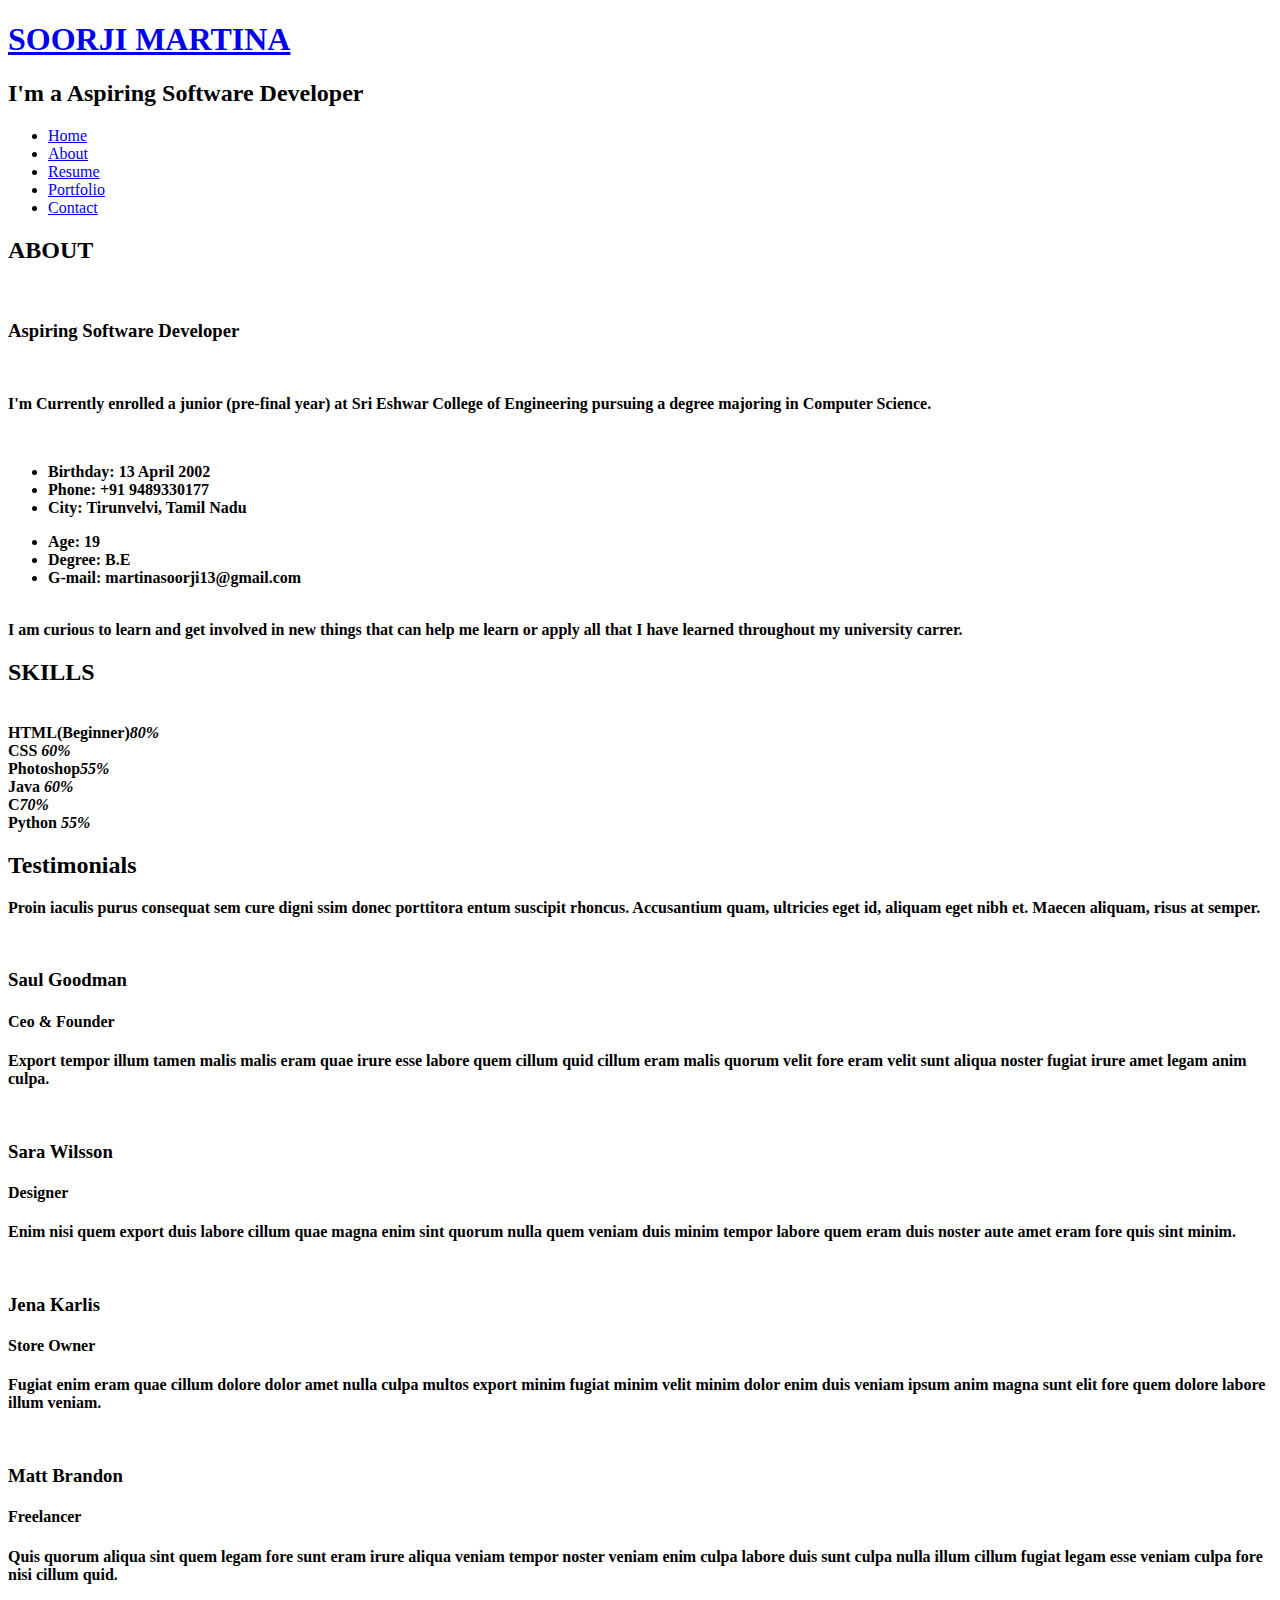
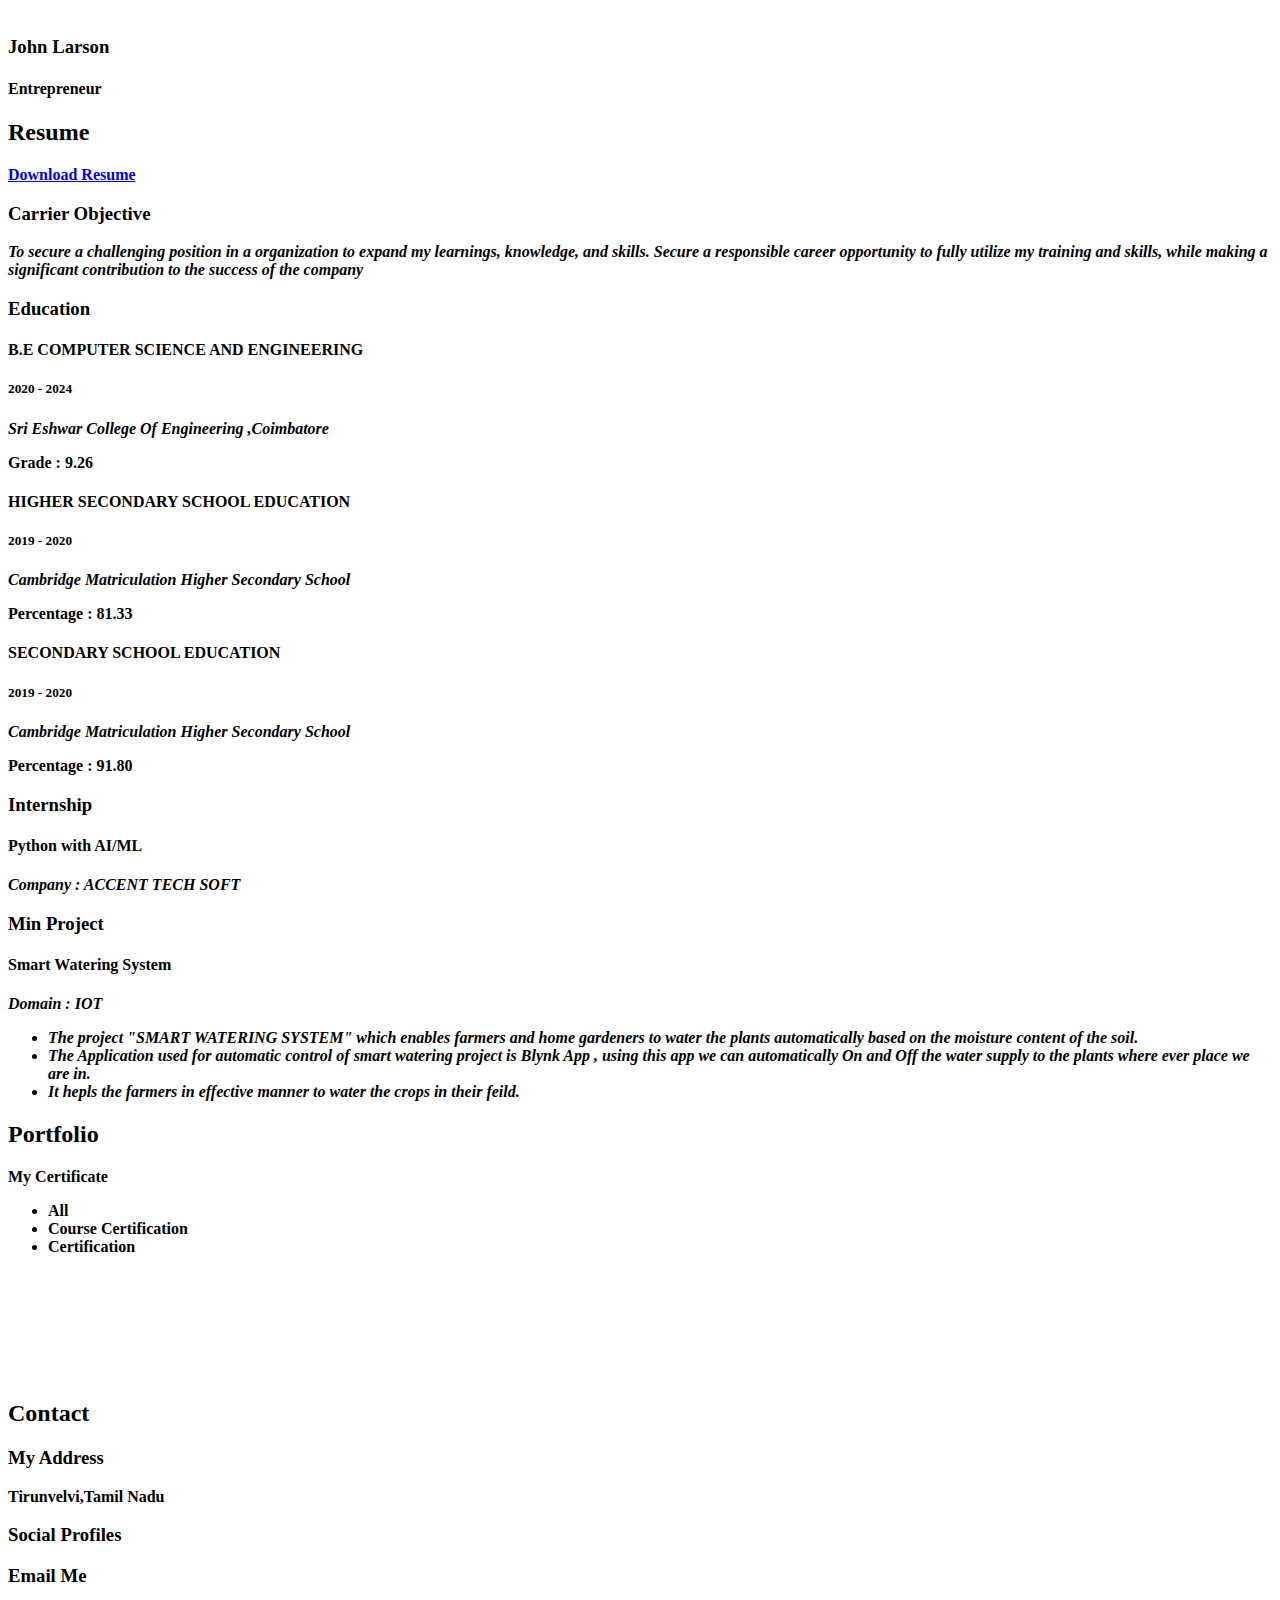
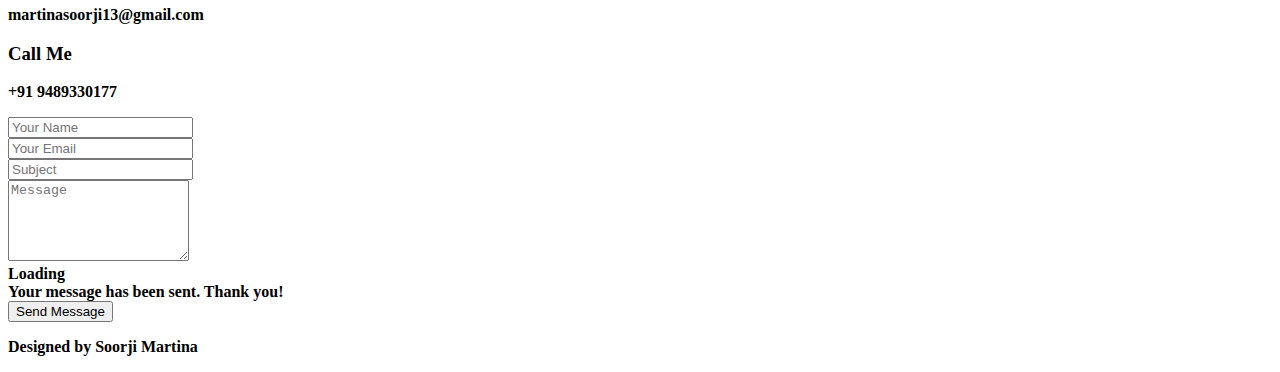
==== index.html @ 4970a4ce "Add files via upload" ====
<!DOCTYPE html>
<html lang="en">

<head>
  <meta charset="utf-8">
  <meta content="width=device-width, initial-scale=1.0" name="viewport">

  <title>Soorji Martina</title>
  <meta content="" name="description">
  <meta content="" name="keywords">

  <!-- Favicons -->
  <link href="assets/img/favicon.png" rel="icon">
  <link href="assets/img/apple-touch-icon.png" rel="apple-touch-icon">

  <!-- Google Fonts -->
  <link href="https://fonts.googleapis.com/css?family=Open+Sans:300,300i,400,400i,600,600i,700,700i|Raleway:300,300i,400,400i,500,500i,600,600i,700,700i|Poppins:300,300i,400,400i,500,500i,600,600i,700,700i" rel="stylesheet">

  <!-- Vendor CSS Files -->
  <link href="assets/vendor/aos/aos.css" rel="stylesheet">
  <link href="assets/vendor/bootstrap/css/bootstrap.min.css" rel="stylesheet">
  <link href="assets/vendor/bootstrap-icons/bootstrap-icons.css" rel="stylesheet">
  <link href="assets/vendor/boxicons/css/boxicons.min.css" rel="stylesheet">
  <link href="assets/vendor/glightbox/css/glightbox.min.css" rel="stylesheet">
  <link href="assets/vendor/remixicon/remixicon.css" rel="stylesheet">
  <link href="assets/vendor/swiper/swiper-bundle.min.css" rel="stylesheet">

  <!-- Template Main CSS File -->
  <link href="assets/css/style.css" rel="stylesheet">

  <!-- =======================================================
  * Template Name: Personal - v4.9.1
  * Template URL: https://bootstrapmade.com/personal-free-resume-bootstrap-template/
  * Author: BootstrapMade.com
  * License: https://bootstrapmade.com/license/
  ======================================================== -->
</head>

<body>

  <!-- ======= Header ======= -->
  <header id="header">
    <div class="container">

      <h1><a href="index.html">SOORJI MARTINA</a></h1>
      <!-- Uncomment below if you prefer to use an image logo -->
      <!-- <a href="index.html" class="mr-auto"><img src="assets/img/logo.png" alt="" class="img-fluid"></a> -->
      <h2>I'm a Aspiring Software Developer </h2>

      <nav id="navbar" class="navbar">
        <ul>
          <li><a class="nav-link active" href="#header">Home</a></li>
          <li><a class="nav-link" href="#about">About</a></li>
          <li><a class="nav-link" href="#resume">Resume</a></li>
          <!--<li><a class="nav-link" href="#services">Services</a></li>-->
          <li><a class="nav-link" href="#portfolio">Portfolio</a></li>
          <li><a class="nav-link" href="#contact">Contact</a></li>
        </ul>
        <i class="bi bi-list mobile-nav-toggle"></i>
      </nav><!-- .navbar -->

      <div class="social-links">
        <a href="https://github.com/SoorjiMartina" class="github"><i class="bi bi-github"></i></a>
       <a href="https://www.linkedin.com/in/soorji-martina-59b8a3248/" class="linkedin"><i class="bi bi-linkedin"></i></a>
      </div>

    </div>
  </header><!-- End Header -->
  <!-- ======= About Section ======= -->
  <section id="about" class="about">

    <!-- ======= About Me ======= -->
    <div class="about-me container">

      <div class="section-title">
        <h2><b>ABOUT<B></h2>
      <!--  <p>Learn more about me</p> -->
      </div>

      <div class="row">
        <div class="col-lg-4" data-aos="fade-right">
          <img src="assets/img/me.jpg" class="img-fluid" alt="">
        </div>
        <div class="col-lg-8 pt-4 pt-lg-0 content" data-aos="fade-left">
          <h3> Aspiring Software Developer</h3><br>
          <p class="fst-italic">
            I'm Currently enrolled a junior (pre-final year) at Sri Eshwar College of Engineering pursuing a degree majoring in Computer Science.
          </p>
          <br>
          <div class="row">
            <div class="col-lg-6">
              <ul>
                <li><i class="bi bi-chevron-right"></i> <strong>Birthday:</strong> <span>13 April 2002</span></li>
                <li><i class="bi bi-chevron-right"></i> <strong>Phone:</strong> <span>+91 9489330177</span></li>
                <li><i class="bi bi-chevron-right"></i> <strong>City:</strong> <span>Tirunvelvi, Tamil Nadu</span></li>
              </ul>
            </div>
            <div class="col-lg-6">
              <ul>
                <li><i class="bi bi-chevron-right"></i> <strong>Age:</strong> <span>19</span></li>
                <li><i class="bi bi-chevron-right"></i> <strong>Degree:</strong> <span>B.E</span></li>
                <li><i class="bi bi-chevron-right"></i> <strong>G-mail:</strong> <span>martinasoorji13@gmail.com</span></li>
              </ul>
            </div>
          </div>
          <p>
            <br>
           I am curious to learn and get involved in new things that can help me learn or apply all that I have learned throughout my university carrer.
          </p>
        </div>
      </div>

    </div><!-- End About Me -->

    <!-- ======= Counts ======= 
    <div class="counts container">

      <div class="row">

        <div class="col-lg-3 col-md-6">
          <div class="count-box">
            <i class="bi bi-emoji-smile"></i>
            <span data-purecounter-start="0" data-purecounter-end="232" data-purecounter-duration="1" class="purecounter"></span>
            <p>Happy Clients</p>
          </div>
        </div>

        <div class="col-lg-3 col-md-6 mt-5 mt-md-0">
          <div class="count-box">
            <i class="bi bi-journal-richtext"></i>
            <span data-purecounter-start="0" data-purecounter-end="521" data-purecounter-duration="1" class="purecounter"></span>
            <p>Projects</p>
          </div>
        </div>

        <div class="col-lg-3 col-md-6 mt-5 mt-lg-0">
          <div class="count-box">
            <i class="bi bi-headset"></i>
            <span data-purecounter-start="0" data-purecounter-end="1463" data-purecounter-duration="1" class="purecounter"></span>
            <p>Hours Of Support</p>
          </div>
        </div>

        <div class="col-lg-3 col-md-6 mt-5 mt-lg-0">
          <div class="count-box">
            <i class="bi bi-award"></i>
            <span data-purecounter-start="0" data-purecounter-end="24" data-purecounter-duration="1" class="purecounter"></span>
            <p>Awards</p>
          </div>
        </div>

      </div>

    </div>
    End Counts -->

    <!-- ======= Skills  ======= -->
    <div class="skills container">

      <div class="section-title">
        <h2><b>SKILLS<b></h2><br>
      </div>

      <div class="row skills-content">

        <div class="col-lg-6">

          <div class="progress">
            <span class="skill">HTML(Beginner)<i class="val">80%</i></span>
            <div class="progress-bar-wrap">
              <div class="progress-bar" role="progressbar" aria-valuenow="100" aria-valuemin="0" aria-valuemax="100"></div>
            </div>
          </div>

          <div class="progress">
            <span class="skill">CSS <i class="val">60%</i></span>
            <div class="progress-bar-wrap">
              <div class="progress-bar" role="progressbar" aria-valuenow="90" aria-valuemin="0" aria-valuemax="100"></div>
            </div>
          </div>

          <div class="progress">
            <span class="skill">Photoshop<i class="val">55%</i></span>
            <div class="progress-bar-wrap">
              <div class="progress-bar" role="progressbar" aria-valuenow="75" aria-valuemin="0" aria-valuemax="100"></div>
            </div>
          </div>

        </div>

        <div class="col-lg-6">

          <div class="progress">
            <span class="skill">Java <i class="val">60%</i></span>
            <div class="progress-bar-wrap">
              <div class="progress-bar" role="progressbar" aria-valuenow="80" aria-valuemin="0" aria-valuemax="100"></div>
            </div>
          </div>

          <div class="progress">
            <span class="skill">C<i class="val">70%</i></span>
            <div class="progress-bar-wrap">
              <div class="progress-bar" role="progressbar" aria-valuenow="90" aria-valuemin="0" aria-valuemax="100"></div>
            </div>
          </div>

          <div class="progress">
            <span class="skill">Python <i class="val">55%</i></span>
            <div class="progress-bar-wrap">
              <div class="progress-bar" role="progressbar" aria-valuenow="55" aria-valuemin="0" aria-valuemax="100"></div>
            </div>
          </div>

        </div>

      </div>

    </div><!-- End Skills -->

    <!-- ======= Interests ======= 
    <div class="interests container">

      <div class="section-title">
        <h2>Interests</h2>
      </div>

      <div class="row">
        <div class="col-lg-3 col-md-4">
          <div class="icon-box">
            <i class="ri-store-line" style="color: #ffbb2c;"></i>
            <h3>Lorem Ipsum</h3>
          </div>
        </div>
        <div class="col-lg-3 col-md-4 mt-4 mt-md-0">
          <div class="icon-box">
            <i class="ri-bar-chart-box-line" style="color: #5578ff;"></i>
            <h3>Dolor Sitema</h3>
          </div>
        </div>
        <div class="col-lg-3 col-md-4 mt-4 mt-md-0">
          <div class="icon-box">
            <i class="ri-calendar-todo-line" style="color: #e80368;"></i>
            <h3>Sed perspiciatis</h3>
          </div>
        </div>
        <div class="col-lg-3 col-md-4 mt-4 mt-lg-0">
          <div class="icon-box">
            <i class="ri-paint-brush-line" style="color: #e361ff;"></i>
            <h3>Magni Dolores</h3>
          </div>
        </div>
        <div class="col-lg-3 col-md-4 mt-4">
          <div class="icon-box">
            <i class="ri-database-2-line" style="color: #47aeff;"></i>
            <h3>Nemo Enim</h3>
          </div>
        </div>
        <div class="col-lg-3 col-md-4 mt-4">
          <div class="icon-box">
            <i class="ri-gradienter-line" style="color: #ffa76e;"></i>
            <h3>Eiusmod Tempor</h3>
          </div>
        </div>
        <div class="col-lg-3 col-md-4 mt-4">
          <div class="icon-box">
            <i class="ri-file-list-3-line" style="color: #11dbcf;"></i>
            <h3>Midela Teren</h3>
          </div>
        </div>
        <div class="col-lg-3 col-md-4 mt-4">
          <div class="icon-box">
            <i class="ri-price-tag-2-line" style="color: #4233ff;"></i>
            <h3>Pira Neve</h3>
          </div>
        </div>
        <div class="col-lg-3 col-md-4 mt-4">
          <div class="icon-box">
            <i class="ri-anchor-line" style="color: #b2904f;"></i>
            <h3>Dirada Pack</h3>
          </div>
        </div>
        <div class="col-lg-3 col-md-4 mt-4">
          <div class="icon-box">
            <i class="ri-disc-line" style="color: #b20969;"></i>
            <h3>Moton Ideal</h3>
          </div>
        </div>
        <div class="col-lg-3 col-md-4 mt-4">
          <div class="icon-box">
            <i class="ri-base-station-line" style="color: #ff5828;"></i>
            <h3>Verdo Park</h3>
          </div>
        </div>
        <div class="col-lg-3 col-md-4 mt-4">
          <div class="icon-box">
            <i class="ri-fingerprint-line" style="color: #29cc61;"></i>
            <h3>Flavor Nivelanda</h3>
          </div>
        </div>
      </div>

    </div> End Interests -->

    <!-- ======= Testimonials ======= -->
    <div class="testimonials container">

      <div class="section-title">
        <h2>Testimonials</h2>
      </div>

      <div class="testimonials-slider swiper" data-aos="fade-up" data-aos-delay="100">
        <div class="swiper-wrapper">

          <div class="swiper-slide">
            <div class="testimonial-item">
              <p>
                <i class="bx bxs-quote-alt-left quote-icon-left"></i>
                Proin iaculis purus consequat sem cure digni ssim donec porttitora entum suscipit rhoncus. Accusantium quam, ultricies eget id, aliquam eget nibh et. Maecen aliquam, risus at semper.
                <i class="bx bxs-quote-alt-right quote-icon-right"></i>
              </p>
              <img src="assets/img/testimonials/testimonials-1.jpg" class="testimonial-img" alt="">
              <h3>Saul Goodman</h3>
              <h4>Ceo &amp; Founder</h4>
            </div>
          </div><!-- End testimonial item -->

          <div class="swiper-slide">
            <div class="testimonial-item">
              <p>
                <i class="bx bxs-quote-alt-left quote-icon-left"></i>
                Export tempor illum tamen malis malis eram quae irure esse labore quem cillum quid cillum eram malis quorum velit fore eram velit sunt aliqua noster fugiat irure amet legam anim culpa.
                <i class="bx bxs-quote-alt-right quote-icon-right"></i>
              </p>
              <img src="assets/img/testimonials/testimonials-2.jpg" class="testimonial-img" alt="">
              <h3>Sara Wilsson</h3>
              <h4>Designer</h4>
            </div>
          </div><!-- End testimonial item -->

          <div class="swiper-slide">
            <div class="testimonial-item">
              <p>
                <i class="bx bxs-quote-alt-left quote-icon-left"></i>
                Enim nisi quem export duis labore cillum quae magna enim sint quorum nulla quem veniam duis minim tempor labore quem eram duis noster aute amet eram fore quis sint minim.
                <i class="bx bxs-quote-alt-right quote-icon-right"></i>
              </p>
              <img src="assets/img/testimonials/testimonials-3.jpg" class="testimonial-img" alt="">
              <h3>Jena Karlis</h3>
              <h4>Store Owner</h4>
            </div>
          </div><!-- End testimonial item -->

          <div class="swiper-slide">
            <div class="testimonial-item">
              <p>
                <i class="bx bxs-quote-alt-left quote-icon-left"></i>
                Fugiat enim eram quae cillum dolore dolor amet nulla culpa multos export minim fugiat minim velit minim dolor enim duis veniam ipsum anim magna sunt elit fore quem dolore labore illum veniam.
                <i class="bx bxs-quote-alt-right quote-icon-right"></i>
              </p>
              <img src="assets/img/testimonials/testimonials-4.jpg" class="testimonial-img" alt="">
              <h3>Matt Brandon</h3>
              <h4>Freelancer</h4>
            </div>
          </div><!-- End testimonial item -->

          <div class="swiper-slide">
            <div class="testimonial-item">
              <p>
                <i class="bx bxs-quote-alt-left quote-icon-left"></i>
                Quis quorum aliqua sint quem legam fore sunt eram irure aliqua veniam tempor noster veniam enim culpa labore duis sunt culpa nulla illum cillum fugiat legam esse veniam culpa fore nisi cillum quid.
                <i class="bx bxs-quote-alt-right quote-icon-right"></i>
              </p>
              <img src="assets/img/testimonials/testimonials-5.jpg" class="testimonial-img" alt="">
              <h3>John Larson</h3>
              <h4>Entrepreneur</h4>
            </div>
          </div><!-- End testimonial item -->

        </div>
        <div class="swiper-pagination"></div>
      </div>

      <div class="owl-carousel testimonials-carousel">

      </div>

    </div><!-- End Testimonials  -->

  </section><!-- End About Section -->

  <!-- ======= Resume Section ======= -->
  <section id="resume" class="resume">
    <div class="container">

      <div class="section-title">
        <h2>Resume</h2>
         <a class="btn btn-primary btn-learn" href="soorji martina_resume.pdf" title=""<i class="fa fa-download" download></i> Download Resume</a>
        <!--<button type="button" onclick="window.open('soorji martina_resume.pdf')">Download Resume</button>-->
        <!--<a herf="soorji martina_resume.pdf" download="img" class="btn btn-primary btn-learn">Download Resume</a>
        <p><a class="btn btn-primary btn-learn">Download Resume<i class="icon-download4"></i></a></p>-->
      </div>

      <div class="row">
        <div class="col-lg-6">
          <h3 class="resume-title">Carrier Objective</h3>
          <div class="resume-item pb-0">
            <p><em>To secure a challenging position in a organization to expand my learnings, knowledge, and skills. Secure a responsible career opportunity to fully utilize my training and skills, while making a significant contribution to the success of the company</em></p>
          </div>

          <h3 class="resume-title">Education</h3>
          <div class="resume-item">
            <h4>B.E COMPUTER SCIENCE AND ENGINEERING</h4>
            <h5>2020 - 2024</h5>
            <p><em>Sri Eshwar College Of Engineering ,Coimbatore</em></p>
            <p> Grade : 9.26</p>
          </div>
          <div class="resume-item">
            <h4>HIGHER SECONDARY SCHOOL EDUCATION</h4>
            <h5>2019 - 2020</h5>
            <p><em>Cambridge Matriculation Higher Secondary School</em></p>
            <p> Percentage : 81.33</p>
          </div>
          <div class="resume-item">
            <h4>SECONDARY SCHOOL EDUCATION</h4>
            <h5>2019 - 2020</h5>
            <p><em>Cambridge Matriculation Higher Secondary School</em></p>
            <p> Percentage : 91.80</p>
          </div>
        </div>
        <div class="col-lg-6">
          <h3 class="resume-title">Internship</h3>
          <div class="resume-item">
            <h4>Python with AI/ML</h4>
            <p><em>Company : ACCENT TECH SOFT</em></p>

          </div>
          <div class="col-lg-6">
          <h3 class="resume-title">Min Project </h3>
          <div class="resume-item">
            <h4> Smart Watering System</h4>
            <p><em>Domain : IOT</em></p>
              <ul><em>
                <li>The project "SMART WATERING SYSTEM" which enables farmers and home gardeners to water the plants automatically based on the moisture content of the soil.</li>
              <li>The Application used for automatic control of smart watering project is Blynk App , using this app we can automatically On and Off the water supply to the plants where ever place we are in.</li>
              <li>It hepls the farmers in effective manner to water the crops in their feild.</li>
            </em></ul>
          </div>
        </div>
      </div>

    </div>
  </section><!-- End Resume Section -->

  <!-- ======= Services Section ======= 
  <section id="services" class="services">
    <div class="container">

      <div class="section-title">
        <h2>Services</h2>
        <p>My Services</p>
      </div>

      <div class="row">
        <div class="col-lg-4 col-md-6 d-flex align-items-stretch">
          <div class="icon-box">
            <div class="icon"><i class="bx bxl-dribbble"></i></div>
            <h4><a href="">Lorem Ipsum</a></h4>
            <p>Voluptatum deleniti atque corrupti quos dolores et quas molestias excepturi</p>
          </div>
        </div>

        <div class="col-lg-4 col-md-6 d-flex align-items-stretch mt-4 mt-md-0">
          <div class="icon-box">
            <div class="icon"><i class="bx bx-file"></i></div>
            <h4><a href="">Sed ut perspiciatis</a></h4>
            <p>Duis aute irure dolor in reprehenderit in voluptate velit esse cillum dolore</p>
          </div>
        </div>

        <div class="col-lg-4 col-md-6 d-flex align-items-stretch mt-4 mt-lg-0">
          <div class="icon-box">
            <div class="icon"><i class="bx bx-tachometer"></i></div>
            <h4><a href="">Magni Dolores</a></h4>
            <p>Excepteur sint occaecat cupidatat non proident, sunt in culpa qui officia</p>
          </div>
        </div>

        <div class="col-lg-4 col-md-6 d-flex align-items-stretch mt-4">
          <div class="icon-box">
            <div class="icon"><i class="bx bx-world"></i></div>
            <h4><a href="">Nemo Enim</a></h4>
            <p>At vero eos et accusamus et iusto odio dignissimos ducimus qui blanditiis</p>
          </div>
        </div>

        <div class="col-lg-4 col-md-6 d-flex align-items-stretch mt-4">
          <div class="icon-box">
            <div class="icon"><i class="bx bx-slideshow"></i></div>
            <h4><a href="">Dele cardo</a></h4>
            <p>Quis consequatur saepe eligendi voluptatem consequatur dolor consequuntur</p>
          </div>
        </div>

        <div class="col-lg-4 col-md-6 d-flex align-items-stretch mt-4">
          <div class="icon-box">
            <div class="icon"><i class="bx bx-arch"></i></div>
            <h4><a href="">Divera don</a></h4>
            <p>Modi nostrum vel laborum. Porro fugit error sit minus sapiente sit aspernatur</p>
          </div>
        </div>

      </div>

    </div>
  </section> End Services Section -->

  <!-- ======= Portfolio Section ======= -->
  <section id="portfolio" class="portfolio">
    <div class="container">

      <div class="section-title">
        <h2>Portfolio</h2>
        <p>My Certificate</p>
      </div>

      <div class="row">
        <div class="col-lg-12 d-flex justify-content-center">
          <ul id="portfolio-flters">
            <li data-filter="*" class="filter-active">All</li>
            <li data-filter=".filter-app">Course Certification</li>
            <li data-filter=".filter-card">Certification</li>
          </ul>
        </div>
      </div>

      <div class="row portfolio-container">

        <div class="col-lg-4 col-md-6 portfolio-item filter-app">
          <div class="portfolio-wrap">
            <img src="assets/img/portfolio/portfolio-1.jpg" class="img-fluid" alt="">
            <div class="portfolio-info">
              <div class="portfolio-links">
                <a href="assets/img/portfolio/portfolio-1.jpg" data-gallery="portfolioGallery" class="portfolio-lightbox"><i class="bx bx-plus"></i></a>
                <!--<a href="portfolio-details.html" data-gallery="portfolioDetailsGallery" data-glightbox="type: external" class="portfolio-details-lightbox" title="Portfolio Details"><i class="bx bx-link"></i></a>-->
              </div>
            </div>
          </div>
        </div>

       <!--<div class="col-lg-4 col-md-6 portfolio-item filter-web">
          <div class="portfolio-wrap">
            <img src="assets/img/portfolio/portfolio-2.jpg" class="img-fluid" alt="">
            <div class="portfolio-info">
              <h4>Web 3</h4>
              <p>Web</p>
              <div class="portfolio-links">
                <a href="assets/img/portfolio/portfolio-2.jpg" data-gallery="portfolioGallery" class="portfolio-lightbox" title="Web 3"><i class="bx bx-plus"></i></a>
                <a href="portfolio-details.html" data-gallery="portfolioDetailsGallery" data-glightbox="type: external" class="portfolio-details-lightbox" title="Portfolio Details"><i class="bx bx-link"></i></a>
              </div>
            </div>
          </div>
        </div> -->

        <div class="col-lg-4 col-md-6 portfolio-item filter-app">
          <div class="portfolio-wrap">
            <img src="assets/img/portfolio/portfolio-3.jpg" class="img-fluid" alt="">
            <div class="portfolio-info">
              <div class="portfolio-links">
                <a href="assets/img/portfolio/portfolio-3.jpg" data-gallery="portfolioGallery" class="portfolio-lightbox"><i class="bx bx-plus"></i></a>
                <!--<a href="portfolio-details.html" data-gallery="portfolioDetailsGallery" data-glightbox="type: external" class="portfolio-details-lightbox" title="Portfolio Details"><i class="bx bx-link"></i></a>-->
              </div>
            </div>
          </div>
        </div>

        <div class="col-lg-4 col-md-6 portfolio-item filter-card">
          <div class="portfolio-wrap">
            <img src="assets/img/portfolio/portfolio-4.jpg" class="img-fluid" alt="">
            <div class="portfolio-info">
              <div class="portfolio-links">
                <a href="assets/img/portfolio/portfolio-4.jpg" data-gallery="portfolioGallery" class="portfolio-lightbox"><i class="bx bx-plus"></i></a>
                <!--<a href="portfolio-details.html" data-gallery="portfolioDetailsGallery" data-glightbox="type: external" class="portfolio-details-lightbox" title="Portfolio Details"><i class="bx bx-link"></i></a>-->
              </div>
            </div>
          </div>
        </div> 

       <!--<div class="col-lg-4 col-md-6 portfolio-item filter-web">
          <div class="portfolio-wrap">
            <img src="assets/img/portfolio/portfolio-5.jpg" class="img-fluid" alt="">
            <div class="portfolio-info">
              <h4>Web 2</h4>
              <p>Web</p>
              <div class="portfolio-links">
                <a href="assets/img/portfolio/portfolio-5.jpg" data-gallery="portfolioGallery" class="portfolio-lightbox" title="Web 2"><i class="bx bx-plus"></i></a>
                <a href="portfolio-details.html" data-gallery="portfolioDetailsGallery" data-glightbox="type: external" class="portfolio-details-lightbox" title="Portfolio Details"><i class="bx bx-link"></i></a>
              </div>
            </div>
          </div>
        </div> -->

        <div class="col-lg-4 col-md-6 portfolio-item filter-app">
          <div class="portfolio-wrap">
            <img src="assets/img/portfolio/portfolio-6.jpg" class="img-fluid" alt="">
            <div class="portfolio-info">
              <div class="portfolio-links">
                <a href="assets/img/portfolio/portfolio-6.jpg" data-gallery="portfolioGallery" class="portfolio-lightbox"><i class="bx bx-plus"></i></a>
                <!--<a href="portfolio-details.html" data-gallery="portfolioDetailsGallery" data-glightbox="type: external" class="portfolio-details-lightbox" title="Portfolio Details"><i class="bx bx-link"></i></a>-->
              </div>
            </div>
          </div>
        </div>

        <div class="col-lg-4 col-md-6 portfolio-item filter-card">
          <div class="portfolio-wrap">
            <img src="assets/img/portfolio/portfolio-7.jpg" class="img-fluid" alt="">
            <div class="portfolio-info">

              <div class="portfolio-links">
                <a href="assets/img/portfolio/portfolio-7.jpg" data-gallery="portfolioGallery" class="portfolio-lightbox"><i class="bx bx-plus"></i></a>
                <!--<a href="portfolio-details.html" data-gallery="portfolioDetailsGallery" data-glightbox="type: external" class="portfolio-details-lightbox" title="Portfolio Details"><i class="bx bx-link"></i></a>-->
              </div>
            </div>
          </div>
        </div>

        <div class="col-lg-4 col-md-6 portfolio-item filter-card">
          <div class="portfolio-wrap">
            <img src="assets/img/portfolio/portfolio-8.jpg" class="img-fluid" alt="">
            <div class="portfolio-info">
              <div class="portfolio-links">
                <a href="assets/img/portfolio/portfolio-8.jpg" data-gallery="portfolioGallery" class="portfolio-lightbox"><i class="bx bx-plus"></i></a>
                <!--<a href="portfolio-details.html" data-gallery="portfolioDetailsGallery" data-glightbox="type: external" class="portfolio-details-lightbox" title="Portfolio Details"><i class="bx bx-link"></i></a>-->
              </div>
            </div>
          </div>
        </div>

        <!--<div class="col-lg-4 col-md-6 portfolio-item filter-web">
          <div class="portfolio-wrap">
            <img src="assets/img/portfolio/portfolio-9.jpg" class="img-fluid" alt="">
            <div class="portfolio-info">
              <h4>Web 3</h4>
              <p>Web</p>
              <div class="portfolio-links">
                <a href="assets/img/portfolio/portfolio-9.jpg" data-gallery="portfolioGallery" class="portfolio-lightbox" title="Web 3"><i class="bx bx-plus"></i></a>
                <a href="portfolio-details.html" data-gallery="portfolioDetailsGallery" data-glightbox="type: external" class="portfolio-details-lightbox" title="Portfolio Details"><i class="bx bx-link"></i></a>
              </div>
            </div>
          </div>
        </div>-->

      </div>

    </div>
  </section><!-- End Portfolio Section -->

  <!-- ======= Contact Section ======= -->
  <section id="contact" class="contact">
    <div class="container">

      <div class="section-title">
        <h2>Contact</h2>
      </div>

      <div class="row mt-2">

        <div class="col-md-6 d-flex align-items-stretch">
          <div class="info-box">
            <i class="bx bx-map"></i>
            <h3>My Address</h3>
            <p>Tirunvelvi,Tamil Nadu</p>
          </div>
        </div>

        <div class="col-md-6 mt-4 mt-md-0 d-flex align-items-stretch">
          <div class="info-box">
            <i class="bx bx-share-alt"></i>
            <h3>Social Profiles</h3>
            <div class="social-links">
              <a href="https://github.com/SoorjiMartina" class="github"><i class="bi bi-github"></i></a>
            <a href="https://www.linkedin.com/in/soorji-martina-59b8a3248/" class="linkedin"><i class="bi bi-linkedin"></i></a>
            </div>
          </div>
        </div>

        <div class="col-md-6 mt-4 d-flex align-items-stretch">
          <div class="info-box">
            <i class="bx bx-envelope"></i>
            <h3>Email Me</h3>
            <p>martinasoorji13@gmail.com</p>
          </div>
        </div>
        <div class="col-md-6 mt-4 d-flex align-items-stretch">
          <div class="info-box">
            <i class="bx bx-phone-call"></i>
            <h3>Call Me</h3>
            <p>+91 9489330177</p>
          </div>
        </div>
      </div>

      <form action="forms/contact.php" method="post" role="form" class="php-email-form mt-4">
        <div class="row">
          <div class="col-md-6 form-group">
            <input type="text" name="name" class="form-control" id="name" placeholder="Your Name" required>
          </div>
          <div class="col-md-6 form-group mt-3 mt-md-0">
            <input type="email" class="form-control" name="email" id="email" placeholder="Your Email" required>
          </div>
        </div>
        <div class="form-group mt-3">
          <input type="text" class="form-control" name="subject" id="subject" placeholder="Subject" required>
        </div>
        <div class="form-group mt-3">
          <textarea class="form-control" name="message" rows="5" placeholder="Message" required></textarea>
        </div>
        <div class="my-3">
          <div class="loading">Loading</div>
          <div class="error-message"></div>
          <div class="sent-message">Your message has been sent. Thank you!</div>
        </div>
        <div class="text-center"><button type="submit">Send Message</button></div>
      </form>

    </div>
  </section><!-- End Contact Section -->

  <div class="credits">
    <!-- All the links in the footer should remain intact. -->
    <!-- You can delete the links only if you purchased the pro version. -->
    <!-- Licensing information: https://bootstrapmade.com/license/ -->
    <!-- Purchase the pro version with working PHP/AJAX contact form: https://bootstrapmade.com/personal-free-resume-bootstrap-template/ -->
    <p>Designed by Soorji Martina<p>
  </div>

  <!-- Vendor JS Files -->
  <script src="assets/vendor/purecounter/purecounter_vanilla.js"></script>
  <script src="assets/vendor/bootstrap/js/bootstrap.bundle.min.js"></script>
  <script src="assets/vendor/glightbox/js/glightbox.min.js"></script>
  <script src="assets/vendor/isotope-layout/isotope.pkgd.min.js"></script>
  <script src="assets/vendor/swiper/swiper-bundle.min.js"></script>
  <script src="assets/vendor/waypoints/noframework.waypoints.js"></script>
  <script src="assets/vendor/php-email-form/validate.js"></script>

  <!-- Template Main JS File -->
  <script src="assets/js/main.js"></script>

</body>

</html>
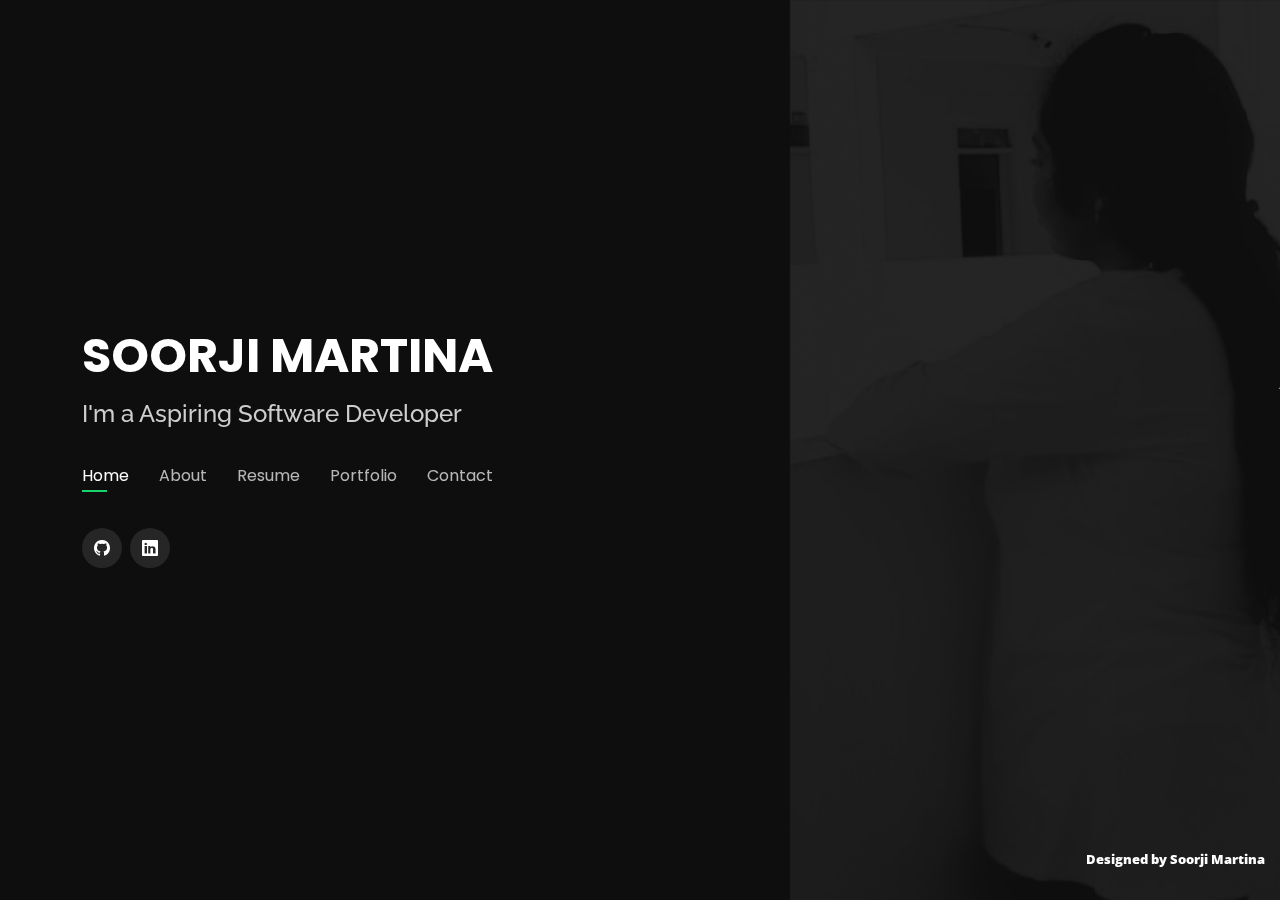
==== commit 3be96532: "Update index.html" ====
--- a/index.html
+++ b/index.html
@@ -301,7 +301,7 @@
 
     </div> End Interests -->
 
-    <!-- ======= Testimonials ======= -->
+    <!-- ======= Testimonials ======= 
     <div class="testimonials container">
 
       <div class="section-title">
@@ -322,7 +322,7 @@
               <h3>Saul Goodman</h3>
               <h4>Ceo &amp; Founder</h4>
             </div>
-          </div><!-- End testimonial item -->
+          </div> End testimonial item 
 
           <div class="swiper-slide">
             <div class="testimonial-item">
@@ -335,7 +335,7 @@
               <h3>Sara Wilsson</h3>
               <h4>Designer</h4>
             </div>
-          </div><!-- End testimonial item -->
+          </div> End testimonial item
 
           <div class="swiper-slide">
             <div class="testimonial-item">
@@ -348,7 +348,7 @@
               <h3>Jena Karlis</h3>
               <h4>Store Owner</h4>
             </div>
-          </div><!-- End testimonial item -->
+          </div> End testimonial item 
 
           <div class="swiper-slide">
             <div class="testimonial-item">
@@ -361,7 +361,7 @@
               <h3>Matt Brandon</h3>
               <h4>Freelancer</h4>
             </div>
-          </div><!-- End testimonial item -->
+          </div>End testimonial item
 
           <div class="swiper-slide">
             <div class="testimonial-item">
@@ -374,7 +374,7 @@
               <h3>John Larson</h3>
               <h4>Entrepreneur</h4>
             </div>
-          </div><!-- End testimonial item -->
+          </div>End testimonial item
 
         </div>
         <div class="swiper-pagination"></div>
@@ -384,7 +384,7 @@
 
       </div>
 
-    </div><!-- End Testimonials  -->
+    </div> End Testimonials  -->
 
   </section><!-- End About Section -->
 
@@ -748,4 +748,4 @@
 
 </body>
 
-</html>+</html>
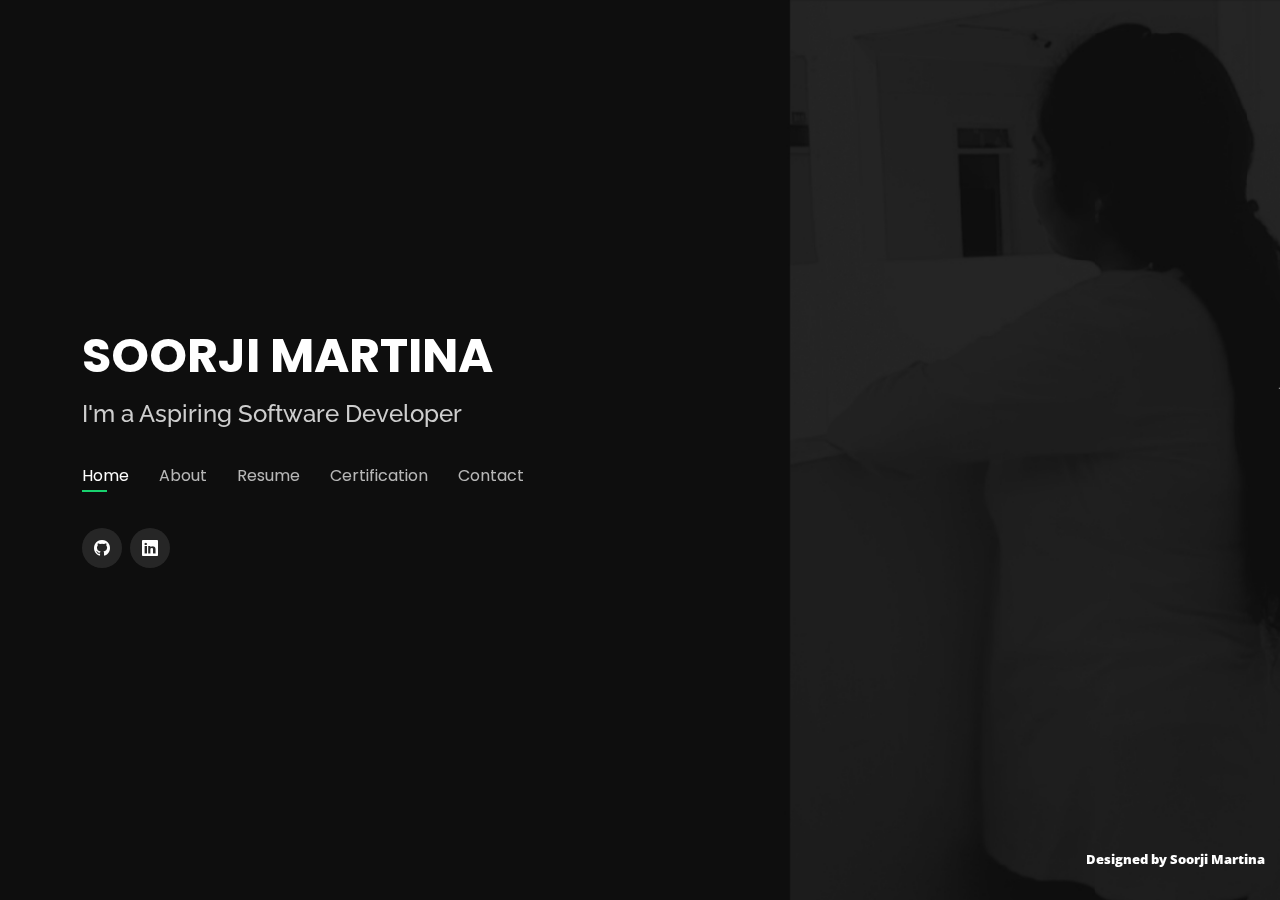
==== commit a046d139: "Update index.html" ====
--- a/index.html
+++ b/index.html
@@ -53,7 +53,7 @@
           <li><a class="nav-link" href="#about">About</a></li>
           <li><a class="nav-link" href="#resume">Resume</a></li>
           <!--<li><a class="nav-link" href="#services">Services</a></li>-->
-          <li><a class="nav-link" href="#portfolio">Portfolio</a></li>
+          <li><a class="nav-link" href="#portfolio">Certification</a></li>
           <li><a class="nav-link" href="#contact">Contact</a></li>
         </ul>
         <i class="bi bi-list mobile-nav-toggle"></i>
@@ -92,20 +92,21 @@
               <ul>
                 <li><i class="bi bi-chevron-right"></i> <strong>Birthday:</strong> <span>13 April 2002</span></li>
                 <li><i class="bi bi-chevron-right"></i> <strong>Phone:</strong> <span>+91 9489330177</span></li>
-                <li><i class="bi bi-chevron-right"></i> <strong>City:</strong> <span>Tirunvelvi, Tamil Nadu</span></li>
+                <li><i class="bi bi-chevron-right"></i> <strong>City:</strong> <span>Tirunelveli, Tamil Nadu</span></li>
               </ul>
             </div>
             <div class="col-lg-6">
               <ul>
                 <li><i class="bi bi-chevron-right"></i> <strong>Age:</strong> <span>19</span></li>
                 <li><i class="bi bi-chevron-right"></i> <strong>Degree:</strong> <span>B.E</span></li>
-                <li><i class="bi bi-chevron-right"></i> <strong>G-mail:</strong> <span>martinasoorji13@gmail.com</span></li>
+                <li><i class="bi bi-chevron-right"></i> <strong>Email:</strong> <span>martinasoorji13@gmail.com</span></li>
               </ul>
             </div>
           </div>
           <p>
             <br>
-           I am curious to learn and get involved in new things that can help me learn or apply all that I have learned throughout my university carrer.
+           I am curious to learn and get involved in new things that can help me learn or apply all that I have learned throughout my university
+            carrer.
           </p>
         </div>
       </div>
@@ -158,7 +159,7 @@
     <div class="skills container">
 
       <div class="section-title">
-        <h2><b>SKILLS<b></h2><br>
+        <h2><b>TECHNICAL SKILLS<b></h2><br>
       </div>
 
       <div class="row skills-content">
@@ -216,25 +217,58 @@
       </div>
 
     </div><!-- End Skills -->
-
-    <!-- ======= Interests ======= 
+    <!-- Coding Platform -->
+     <div class="coding container">
+
+      <div class="section-title">
+        <h2>Coding Platforms</h2><br>
+      </div>
+       <div class="coding-item">
+            <div class="row">
+                <div class="col-lg-3 col-md-4 mt-4 mt-md-0">
+                   <div class="d-flex align-items-center justify-content-center mb-4"> 
+              <a href="https://leetcode.com/SOORJI/"><img src="assets/img/coding/coding-1.jpeg" class="coding-img" alt="" height="100" width="100"></a>
+               <!-- <span><h4 class="font-weight-bold m-0" style="padding: 0 10px 0 10px">  Leetcode</h4></span> -->
+            </div>
+          </div>
+                <div class="col-lg-3 col-md-4 mt-4 mt-md-0">
+                   <div class="d-flex align-items-center justify-content-center mb-4"> 
+              <a href="https://www.skillrack.com/faces/resume.xhtml?id=317292&key=fc838c0823caee83c710f1294048d30f49eadbfb"><img src="assets/img/coding/coding-2.jpg" class="coding-img" alt="" height="100" width="100"></a>
+               <!-- <span><h4 class="font-weight-bold m-0" style="padding: 0 10px 0 10px">  Leetcode</h4></span> -->
+            </div>
+          </div>
+          
+          <div class="col-lg-3 col-md-4 mt-4 mt-md-0">
+                   <div class="d-flex align-items-center justify-content-center mb-4"> 
+               <a href="https://www.codechef.com/users/martinasoorji"><img src="assets/img/coding/coding-3.jpg" class="coding-img" alt="" height="100" width="100"></a>
+               <!-- <span><h4 class="font-weight-bold m-0" style="padding: 0 10px 0 10px">  Leetcode</h4></span> -->
+            </div>
+          </div>
+           <div class="col-lg-3 col-md-4 mt-4 mt-md-0">
+                   <div class="d-flex align-items-center justify-content-center mb-4"> 
+               <a href="https://www.hackerrank.com/soorjimartinak"><img src="assets/img/coding/coding-4.png" class="coding-img" alt="" height="100" width="100"></a>
+               <!-- <span><h4 class="font-weight-bold m-0" style="padding: 0 10px 0 10px">  Leetcode</h4></span> -->
+            </div>
+          </div>
+        </div>
+    <!-- ======= Interests =======
     <div class="interests container">
 
       <div class="section-title">
-        <h2>Interests</h2>
+        <h2>Interests</h2><br>
       </div>
 
       <div class="row">
         <div class="col-lg-3 col-md-4">
           <div class="icon-box">
             <i class="ri-store-line" style="color: #ffbb2c;"></i>
-            <h3>Lorem Ipsum</h3>
-          </div>
-        </div>
-        <div class="col-lg-3 col-md-4 mt-4 mt-md-0">
+            <h3>Web Development</h3>
+          </div>
+        </div>
+       <div class="col-lg-3 col-md-4 mt-4 mt-md-0">
           <div class="icon-box">
             <i class="ri-bar-chart-box-line" style="color: #5578ff;"></i>
-            <h3>Dolor Sitema</h3>
+            <h3>Data Science</h3>
           </div>
         </div>
         <div class="col-lg-3 col-md-4 mt-4 mt-md-0">
@@ -435,7 +469,7 @@
 
           </div>
           <div class="col-lg-6">
-          <h3 class="resume-title">Min Project </h3>
+          <h3 class="resume-title">Mini Project </h3>
           <div class="resume-item">
             <h4> Smart Watering System</h4>
             <p><em>Domain : IOT</em></p>
@@ -519,7 +553,7 @@
     <div class="container">
 
       <div class="section-title">
-        <h2>Portfolio</h2>
+        <h2>Certification</h2>
         <p>My Certificate</p>
       </div>
 
@@ -527,8 +561,9 @@
         <div class="col-lg-12 d-flex justify-content-center">
           <ul id="portfolio-flters">
             <li data-filter="*" class="filter-active">All</li>
-            <li data-filter=".filter-app">Course Certification</li>
-            <li data-filter=".filter-card">Certification</li>
+            <li data-filter=".filter-app">Course Certificate</li>
+            <li data-filter=".filter-card">Hackathon Certificate</li>
+            <li data-filter=".filter-web">Webinar Certificate</li>
           </ul>
         </div>
       </div>
@@ -547,19 +582,17 @@
           </div>
         </div>
 
-       <!--<div class="col-lg-4 col-md-6 portfolio-item filter-web">
+       <div class="col-lg-4 col-md-6 portfolio-item filter-web">
           <div class="portfolio-wrap">
             <img src="assets/img/portfolio/portfolio-2.jpg" class="img-fluid" alt="">
             <div class="portfolio-info">
-              <h4>Web 3</h4>
-              <p>Web</p>
-              <div class="portfolio-links">
-                <a href="assets/img/portfolio/portfolio-2.jpg" data-gallery="portfolioGallery" class="portfolio-lightbox" title="Web 3"><i class="bx bx-plus"></i></a>
-                <a href="portfolio-details.html" data-gallery="portfolioDetailsGallery" data-glightbox="type: external" class="portfolio-details-lightbox" title="Portfolio Details"><i class="bx bx-link"></i></a>
-              </div>
-            </div>
-          </div>
-        </div> -->
+              <div class="portfolio-links">
+                <a href="assets/img/portfolio/portfolio-2.jpg" data-gallery="portfolioGallery" class="portfolio-lightbox"><i class="bx bx-plus"></i></a>
+               <!-- <a href="portfolio-details.html" data-gallery="portfolioDetailsGallery" data-glightbox="type: external" class="portfolio-details-lightbox" title="Portfolio Details"><i class="bx bx-link"></i></a>-->
+              </div>
+            </div>
+          </div>
+        </div> 
 
         <div class="col-lg-4 col-md-6 portfolio-item filter-app">
           <div class="portfolio-wrap">
@@ -585,19 +618,17 @@
           </div>
         </div> 
 
-       <!--<div class="col-lg-4 col-md-6 portfolio-item filter-web">
+       <div class="col-lg-4 col-md-6 portfolio-item filter-web">
           <div class="portfolio-wrap">
             <img src="assets/img/portfolio/portfolio-5.jpg" class="img-fluid" alt="">
             <div class="portfolio-info">
-              <h4>Web 2</h4>
-              <p>Web</p>
               <div class="portfolio-links">
                 <a href="assets/img/portfolio/portfolio-5.jpg" data-gallery="portfolioGallery" class="portfolio-lightbox" title="Web 2"><i class="bx bx-plus"></i></a>
-                <a href="portfolio-details.html" data-gallery="portfolioDetailsGallery" data-glightbox="type: external" class="portfolio-details-lightbox" title="Portfolio Details"><i class="bx bx-link"></i></a>
-              </div>
-            </div>
-          </div>
-        </div> -->
+                <!--<a href="portfolio-details.html" data-gallery="portfolioDetailsGallery" data-glightbox="type: external" class="portfolio-details-lightbox" title="Portfolio Details"><i class="bx bx-link"></i></a>-->
+              </div>
+            </div>
+          </div>
+        </div>
 
         <div class="col-lg-4 col-md-6 portfolio-item filter-app">
           <div class="portfolio-wrap">
@@ -636,19 +667,19 @@
           </div>
         </div>
 
-        <!--<div class="col-lg-4 col-md-6 portfolio-item filter-web">
+        <div class="col-lg-4 col-md-6 portfolio-item filter-web">
           <div class="portfolio-wrap">
             <img src="assets/img/portfolio/portfolio-9.jpg" class="img-fluid" alt="">
             <div class="portfolio-info">
-              <h4>Web 3</h4>
-              <p>Web</p>
+             <!-- <h4>Web 3</h4>
+              <p>Web</p>-->
               <div class="portfolio-links">
                 <a href="assets/img/portfolio/portfolio-9.jpg" data-gallery="portfolioGallery" class="portfolio-lightbox" title="Web 3"><i class="bx bx-plus"></i></a>
-                <a href="portfolio-details.html" data-gallery="portfolioDetailsGallery" data-glightbox="type: external" class="portfolio-details-lightbox" title="Portfolio Details"><i class="bx bx-link"></i></a>
-              </div>
-            </div>
-          </div>
-        </div>-->
+               <!-- <a href="portfolio-details.html" data-gallery="portfolioDetailsGallery" data-glightbox="type: external" class="portfolio-details-lightbox" title="Portfolio Details"><i class="bx bx-link"></i></a>-->
+              </div>
+            </div>
+          </div>
+        </div>
 
       </div>
 
@@ -669,7 +700,7 @@
           <div class="info-box">
             <i class="bx bx-map"></i>
             <h3>My Address</h3>
-            <p>Tirunvelvi,Tamil Nadu</p>
+            <p>Tirunelveli,Tamil Nadu</p>
           </div>
         </div>
 
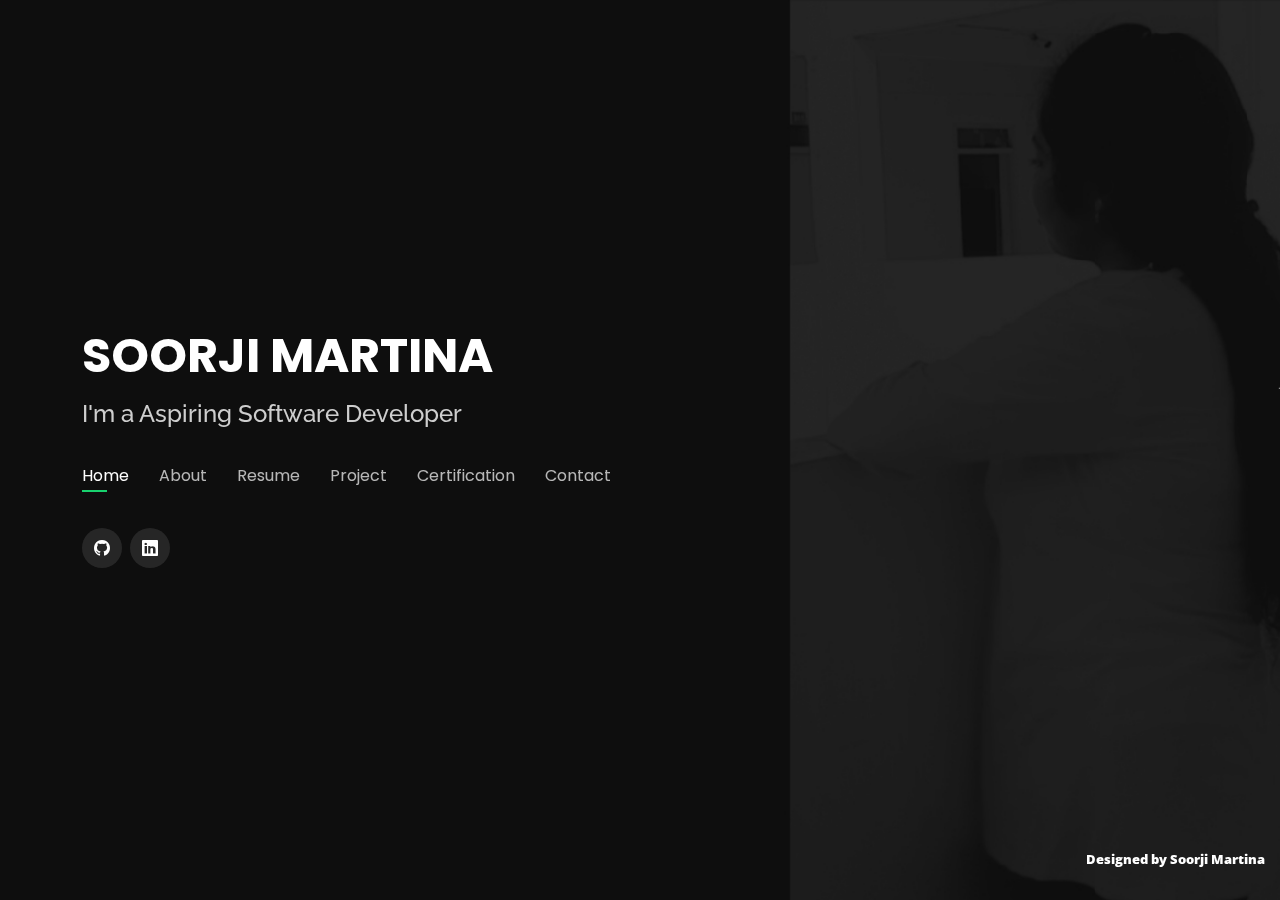
==== commit f9d5e4f0: "Update index.html" ====
--- a/index.html
+++ b/index.html
@@ -52,7 +52,7 @@
           <li><a class="nav-link active" href="#header">Home</a></li>
           <li><a class="nav-link" href="#about">About</a></li>
           <li><a class="nav-link" href="#resume">Resume</a></li>
-          <!--<li><a class="nav-link" href="#services">Services</a></li>-->
+          <li><a class="nav-link" href="#services">Project</a></li>
           <li><a class="nav-link" href="#portfolio">Certification</a></li>
           <li><a class="nav-link" href="#contact">Contact</a></li>
         </ul>
@@ -154,8 +154,69 @@
 
     </div>
     End Counts -->
-
-    <!-- ======= Skills  ======= -->
+    <!-- skills -->
+    <!-- Coding Platform -->
+     <div class="skills container">
+
+      <div class="section-title">
+        <h2>Skills</h2><br>
+      </div>
+       <div class="skills-item">
+            <div class="row">
+                <div class="col-lg-3 col-md-4 mt-4 mt-md-0">
+                   <div class="d-flex align-items-center justify-content-center mb-4"> 
+                <img src="assets/img/skills/html.png" class="skills-img" alt="" height="100" width="100"></a>
+               <!--<span><h3 class="font-weight-bold m-0" style="padding: 0 10px 0 10px">HTML</h3></span> -->
+            </div>
+          </div>
+                <div class="col-lg-3 col-md-4 mt-4 mt-md-0">
+                   <div class="d-flex align-items-center justify-content-center mb-4"> 
+             <img src="assets/img/skills/css.png" class="coding-img" alt="" height="100" width="100"></a>
+               <!-- <span><h4 class="font-weight-bold m-0" style="padding: 0 10px 0 10px">  Leetcode</h4></span> -->
+            </div>
+          </div>
+          
+          <div class="col-lg-3 col-md-4 mt-4 mt-md-0">
+                   <div class="d-flex align-items-center justify-content-center mb-4"> 
+              <img src="assets/img/skills/Photoshop.jpg" class="coding-img" alt="" height="100" width="100"></a>
+               <!-- <span><h4 class="font-weight-bold m-0" style="padding: 0 10px 0 10px">  Leetcode</h4></span> -->
+            </div>
+          </div>
+          <div class="col-lg-3 col-md-4 mt-4 mt-md-0">
+                   <div class="d-flex align-items-center justify-content-center mb-4"> 
+               <img src="assets/img/skills/mxp.jpg" class="coding-img" alt="" height="100" width="100"></a>
+               <!-- <span><h4 class="font-weight-bold m-0" style="padding: 0 10px 0 10px">  Leetcode</h4></span> -->
+            </div>
+          </div>
+        </div><br>
+        <div class ="row">
+           <div class="col-lg-3 col-md-4 mt-4 mt-md-0">
+                   <div class="d-flex align-items-center justify-content-center mb-4"> 
+               <img src="assets/img/skills/c.png" class="coding-img" alt="" height="100" width="100"></a>
+               <!-- <span><h4 class="font-weight-bold m-0" style="padding: 0 10px 0 10px">  Leetcode</h4></span> -->
+            </div>
+          </div>
+           <div class="col-lg-3 col-md-4 mt-4 mt-md-0">
+                   <div class="d-flex align-items-center justify-content-center mb-4"> 
+               <img src="assets/img/skills/java.png" class="coding-img" alt="" height="100" width="100"></a>
+               <!-- <span><h4 class="font-weight-bold m-0" style="padding: 0 10px 0 10px">  Leetcode</h4></span> -->
+            </div>
+          </div>
+           <div class="col-lg-3 col-md-4 mt-4 mt-md-0">
+                   <div class="d-flex align-items-center justify-content-center mb-4"> 
+               <img src="assets/img/skills/python.png" class="coding-img" alt="" height="100" width="100"></a>
+               <!-- <span><h4 class="font-weight-bold m-0" style="padding: 0 10px 0 10px">  Leetcode</h4></span> -->
+            </div>
+          </div>
+          <div class="col-lg-3 col-md-4 mt-4 mt-md-0">
+                   <div class="d-flex align-items-center justify-content-center mb-4"> 
+               <img src="assets/img/skills/ps.jpg" class="coding-img" alt="" height="100" width="100"></a>
+               <!-- <span><h4 class="font-weight-bold m-0" style="padding: 0 10px 0 10px">  Leetcode</h4></span> -->
+            </div>
+          </div>
+        </div>
+
+    <!-- ======= Skills  ======= 
     <div class="skills container">
 
       <div class="section-title">
@@ -165,8 +226,9 @@
       <div class="row skills-content">
 
         <div class="col-lg-6">
-
-          <div class="progress">
+         
+         <div class="progress">
+          
             <span class="skill">HTML(Beginner)<i class="val">80%</i></span>
             <div class="progress-bar-wrap">
               <div class="progress-bar" role="progressbar" aria-valuenow="100" aria-valuemin="0" aria-valuemax="100"></div>
@@ -175,7 +237,7 @@
 
           <div class="progress">
             <span class="skill">CSS <i class="val">60%</i></span>
-            <div class="progress-bar-wrap">
+           <div class="progress-bar-wrap">
               <div class="progress-bar" role="progressbar" aria-valuenow="90" aria-valuemin="0" aria-valuemax="100"></div>
             </div>
           </div>
@@ -216,7 +278,7 @@
 
       </div>
 
-    </div><!-- End Skills -->
+    </div> End Skills -->
     <!-- Coding Platform -->
      <div class="coding container">
 
@@ -475,7 +537,7 @@
             <p><em>Domain : IOT</em></p>
               <ul><em>
                 <li>The project "SMART WATERING SYSTEM" which enables farmers and home gardeners to water the plants automatically based on the moisture content of the soil.</li>
-              <li>The Application used for automatic control of smart watering project is Blynk App , using this app we can automatically On and Off the water supply to the plants where ever place we are in.</li>
+              <li>This Application used for automatic control of smart watering project is Blynk App , using this app we can automatically On and Off the water supply to the plants where ever place we are in.</li>
               <li>It hepls the farmers in effective manner to water the crops in their feild.</li>
             </em></ul>
           </div>
@@ -485,25 +547,33 @@
     </div>
   </section><!-- End Resume Section -->
 
-  <!-- ======= Services Section ======= 
-  <section id="services" class="services">
+  <!-- ======= Services Section ======= -->
+ <section id="services" class="services">
     <div class="container">
 
       <div class="section-title">
-        <h2>Services</h2>
-        <p>My Services</p>
+        <h2>PROJECTS</h2>
+        <p>My Project</p>
       </div>
 
       <div class="row">
-        <div class="col-lg-4 col-md-6 d-flex align-items-stretch">
-          <div class="icon-box">
-            <div class="icon"><i class="bx bxl-dribbble"></i></div>
-            <h4><a href="">Lorem Ipsum</a></h4>
-            <p>Voluptatum deleniti atque corrupti quos dolores et quas molestias excepturi</p>
-          </div>
-        </div>
-
-        <div class="col-lg-4 col-md-6 d-flex align-items-stretch mt-4 mt-md-0">
+        <div class="col-lg-4 col-md-6">
+          <div class="icon-box">
+            <h4>SMART WATERING SYSTEM</a></h4>
+            <a href="assets/img/portfolio/project-1.jpeg" alt="" height="400" width="400"data-gallery="portfolioGallery" class="portfolio-lightbox"><i class="bx bx-plus"></i></a>
+               <a href="portfolio-details.html" data-gallery="portfolioDetailsGallery" data-glightbox="type: external" class="portfolio-details-lightbox" title="Portfolio Details"><i class="bx bx-link"></i></a>
+            <!--<p>This project is an Internet of Things (IOT) based domain and developed using an Arduino software which enables farmers and home gardeners to water the plants automatically based on the moisture content of the soil, using Blynk App we can automatically On and Off the water supply to the plants wherever we are.
+      </p>-->
+          </div>
+        </div>
+      </div>
+      
+    </div>
+  </section>
+</div>
+</section>
+
+        <!--<div class="col-lg-4 col-md-6 d-flex align-items-stretch mt-4 mt-md-0">
           <div class="icon-box">
             <div class="icon"><i class="bx bx-file"></i></div>
             <h4><a href="">Sed ut perspiciatis</a></h4>
@@ -553,7 +623,7 @@
     <div class="container">
 
       <div class="section-title">
-        <h2>Certification</h2>
+        <h2>Certifications</h2>
         <p>My Certificate</p>
       </div>
 
@@ -575,8 +645,8 @@
             <img src="assets/img/portfolio/portfolio-1.jpg" class="img-fluid" alt="">
             <div class="portfolio-info">
               <div class="portfolio-links">
-                <a href="assets/img/portfolio/portfolio-1.jpg" data-gallery="portfolioGallery" class="portfolio-lightbox"><i class="bx bx-plus"></i></a>
-                <!--<a href="portfolio-details.html" data-gallery="portfolioDetailsGallery" data-glightbox="type: external" class="portfolio-details-lightbox" title="Portfolio Details"><i class="bx bx-link"></i></a>-->
+                <!--<a href="assets/img/portfolio/portfolio-1.jpg" data-gallery="portfolioGallery" class="portfolio-lightbox"><i class="bx bx-plus"></i></a>
+                <a href="portfolio-details.html" data-gallery="portfolioDetailsGallery" data-glightbox="type: external" class="portfolio-details-lightbox" title="Portfolio Details"><i class="bx bx-link"></i></a>-->
               </div>
             </div>
           </div>
@@ -587,8 +657,8 @@
             <img src="assets/img/portfolio/portfolio-2.jpg" class="img-fluid" alt="">
             <div class="portfolio-info">
               <div class="portfolio-links">
-                <a href="assets/img/portfolio/portfolio-2.jpg" data-gallery="portfolioGallery" class="portfolio-lightbox"><i class="bx bx-plus"></i></a>
-               <!-- <a href="portfolio-details.html" data-gallery="portfolioDetailsGallery" data-glightbox="type: external" class="portfolio-details-lightbox" title="Portfolio Details"><i class="bx bx-link"></i></a>-->
+                <!--<a href="assets/img/portfolio/portfolio-2.jpg" data-gallery="portfolioGallery" class="portfolio-lightbox"><i class="bx bx-plus"></i></a>
+               <a href="portfolio-details.html" data-gallery="portfolioDetailsGallery" data-glightbox="type: external" class="portfolio-details-lightbox" title="Portfolio Details"><i class="bx bx-link"></i></a>-->
               </div>
             </div>
           </div>
@@ -599,8 +669,8 @@
             <img src="assets/img/portfolio/portfolio-3.jpg" class="img-fluid" alt="">
             <div class="portfolio-info">
               <div class="portfolio-links">
-                <a href="assets/img/portfolio/portfolio-3.jpg" data-gallery="portfolioGallery" class="portfolio-lightbox"><i class="bx bx-plus"></i></a>
-                <!--<a href="portfolio-details.html" data-gallery="portfolioDetailsGallery" data-glightbox="type: external" class="portfolio-details-lightbox" title="Portfolio Details"><i class="bx bx-link"></i></a>-->
+               <!-- <a href="assets/img/portfolio/portfolio-3.jpg" data-gallery="portfolioGallery" class="portfolio-lightbox"><i class="bx bx-plus"></i></a>
+                <a href="portfolio-details.html" data-gallery="portfolioDetailsGallery" data-glightbox="type: external" class="portfolio-details-lightbox" title="Portfolio Details"><i class="bx bx-link"></i></a>-->
               </div>
             </div>
           </div>
@@ -611,8 +681,8 @@
             <img src="assets/img/portfolio/portfolio-4.jpg" class="img-fluid" alt="">
             <div class="portfolio-info">
               <div class="portfolio-links">
-                <a href="assets/img/portfolio/portfolio-4.jpg" data-gallery="portfolioGallery" class="portfolio-lightbox"><i class="bx bx-plus"></i></a>
-                <!--<a href="portfolio-details.html" data-gallery="portfolioDetailsGallery" data-glightbox="type: external" class="portfolio-details-lightbox" title="Portfolio Details"><i class="bx bx-link"></i></a>-->
+                <!--<a href="assets/img/portfolio/portfolio-4.jpg" data-gallery="portfolioGallery" class="portfolio-lightbox"><i class="bx bx-plus"></i></a>
+                <a href="portfolio-details.html" data-gallery="portfolioDetailsGallery" data-glightbox="type: external" class="portfolio-details-lightbox" title="Portfolio Details"><i class="bx bx-link"></i></a>-->
               </div>
             </div>
           </div>
@@ -623,8 +693,8 @@
             <img src="assets/img/portfolio/portfolio-5.jpg" class="img-fluid" alt="">
             <div class="portfolio-info">
               <div class="portfolio-links">
-                <a href="assets/img/portfolio/portfolio-5.jpg" data-gallery="portfolioGallery" class="portfolio-lightbox" title="Web 2"><i class="bx bx-plus"></i></a>
-                <!--<a href="portfolio-details.html" data-gallery="portfolioDetailsGallery" data-glightbox="type: external" class="portfolio-details-lightbox" title="Portfolio Details"><i class="bx bx-link"></i></a>-->
+                <!--<a href="assets/img/portfolio/portfolio-5.jpg" data-gallery="portfolioGallery" class="portfolio-lightbox" title="Web 2"><i class="bx bx-plus"></i></a>
+                <a href="portfolio-details.html" data-gallery="portfolioDetailsGallery" data-glightbox="type: external" class="portfolio-details-lightbox" title="Portfolio Details"><i class="bx bx-link"></i></a>-->
               </div>
             </div>
           </div>
@@ -635,8 +705,8 @@
             <img src="assets/img/portfolio/portfolio-6.jpg" class="img-fluid" alt="">
             <div class="portfolio-info">
               <div class="portfolio-links">
-                <a href="assets/img/portfolio/portfolio-6.jpg" data-gallery="portfolioGallery" class="portfolio-lightbox"><i class="bx bx-plus"></i></a>
-                <!--<a href="portfolio-details.html" data-gallery="portfolioDetailsGallery" data-glightbox="type: external" class="portfolio-details-lightbox" title="Portfolio Details"><i class="bx bx-link"></i></a>-->
+                <!--<a href="assets/img/portfolio/portfolio-6.jpg" data-gallery="portfolioGallery" class="portfolio-lightbox"><i class="bx bx-plus"></i></a>
+                <a href="portfolio-details.html" data-gallery="portfolioDetailsGallery" data-glightbox="type: external" class="portfolio-details-lightbox" title="Portfolio Details"><i class="bx bx-link"></i></a>-->
               </div>
             </div>
           </div>
@@ -648,8 +718,8 @@
             <div class="portfolio-info">
 
               <div class="portfolio-links">
-                <a href="assets/img/portfolio/portfolio-7.jpg" data-gallery="portfolioGallery" class="portfolio-lightbox"><i class="bx bx-plus"></i></a>
-                <!--<a href="portfolio-details.html" data-gallery="portfolioDetailsGallery" data-glightbox="type: external" class="portfolio-details-lightbox" title="Portfolio Details"><i class="bx bx-link"></i></a>-->
+                <!--<a href="assets/img/portfolio/portfolio-7.jpg" data-gallery="portfolioGallery" class="portfolio-lightbox"><i class="bx bx-plus"></i></a>
+                <a href="portfolio-details.html" data-gallery="portfolioDetailsGallery" data-glightbox="type: external" class="portfolio-details-lightbox" title="Portfolio Details"><i class="bx bx-link"></i></a>-->
               </div>
             </div>
           </div>
@@ -660,8 +730,8 @@
             <img src="assets/img/portfolio/portfolio-8.jpg" class="img-fluid" alt="">
             <div class="portfolio-info">
               <div class="portfolio-links">
-                <a href="assets/img/portfolio/portfolio-8.jpg" data-gallery="portfolioGallery" class="portfolio-lightbox"><i class="bx bx-plus"></i></a>
-                <!--<a href="portfolio-details.html" data-gallery="portfolioDetailsGallery" data-glightbox="type: external" class="portfolio-details-lightbox" title="Portfolio Details"><i class="bx bx-link"></i></a>-->
+                <!--<a href="assets/img/portfolio/portfolio-8.jpg" data-gallery="portfolioGallery" class="portfolio-lightbox"><i class="bx bx-plus"></i></a>
+                <a href="portfolio-details.html" data-gallery="portfolioDetailsGallery" data-glightbox="type: external" class="portfolio-details-lightbox" title="Portfolio Details"><i class="bx bx-link"></i></a>-->
               </div>
             </div>
           </div>
@@ -674,8 +744,52 @@
              <!-- <h4>Web 3</h4>
               <p>Web</p>-->
               <div class="portfolio-links">
-                <a href="assets/img/portfolio/portfolio-9.jpg" data-gallery="portfolioGallery" class="portfolio-lightbox" title="Web 3"><i class="bx bx-plus"></i></a>
-               <!-- <a href="portfolio-details.html" data-gallery="portfolioDetailsGallery" data-glightbox="type: external" class="portfolio-details-lightbox" title="Portfolio Details"><i class="bx bx-link"></i></a>-->
+                <!--<a href="assets/img/portfolio/portfolio-9.jpg" data-gallery="portfolioGallery" class="portfolio-lightbox" title="Web 3"><i class="bx bx-plus"></i></a>
+               <a href="portfolio-details.html" data-gallery="portfolioDetailsGallery" data-glightbox="type: external" class="portfolio-details-lightbox" title="Portfolio Details"><i class="bx bx-link"></i></a>-->
+              </div>
+            </div>
+          </div>
+        </div>
+        <div class="col-lg-4 col-md-6 portfolio-item filter-app">
+          <div class="portfolio-wrap">
+            <img src="assets/img/portfolio/portfolio-10.jpg" class="img-fluid" alt="">
+            <div class="portfolio-info">
+              <div class="portfolio-links">
+                <!--<a href="assets/img/portfolio/portfolio-10.jpg" data-gallery="portfolioGallery" class="portfolio-lightbox"><i class="bx bx-plus"></i></a>
+                <a href="portfolio-details.html" data-gallery="portfolioDetailsGallery" data-glightbox="type: external" class="portfolio-details-lightbox" title="Portfolio Details"><i class="bx bx-link"></i></a>-->
+              </div>
+            </div>
+          </div>
+        </div>
+<div class="col-lg-4 col-md-6 portfolio-item filter-web">
+          <div class="portfolio-wrap">
+            <img src="assets/img/portfolio/portfolio-11.jpg" class="img-fluid" alt="">
+            <div class="portfolio-info">
+              <div class="portfolio-links">
+                <!--<a href="assets/img/portfolio/portfolio-11.jpg" data-gallery="portfolioGallery" class="portfolio-lightbox"><i class="bx bx-plus"></i></a>
+                <a href="portfolio-details.html" data-gallery="portfolioDetailsGallery" data-glightbox="type: external" class="portfolio-details-lightbox" title="Portfolio Details"><i class="bx bx-link"></i></a>-->
+              </div>
+            </div>
+          </div>
+        </div>
+        <div class="col-lg-4 col-md-6 portfolio-item filter-web">
+          <div class="portfolio-wrap">
+            <img src="assets/img/portfolio/portfolio-12.jpg" class="img-fluid" alt="">
+            <div class="portfolio-info">
+              <div class="portfolio-links">
+                <!--<a href="assets/img/portfolio/portfolio-12.jpg" data-gallery="portfolioGallery" class="portfolio-lightbox"><i class="bx bx-plus"></i></a>
+              <a href="portfolio-details.html" data-gallery="portfolioDetailsGallery" data-glightbox="type: external" class="portfolio-details-lightbox" title="Portfolio Details"><i class="bx bx-link"></i></a>-->
+              </div>
+            </div>
+          </div>
+        </div>
+        <div class="col-lg-4 col-md-6 portfolio-item filter-web">
+          <div class="portfolio-wrap">
+            <img src="assets/img/portfolio/portfolio-13.jpg" class="img-fluid" alt="">
+            <div class="portfolio-info">
+              <div class="portfolio-links">
+                <!--<a href="assets/img/portfolio/portfolio-12.jpg" data-gallery="portfolioGallery" class="portfolio-lightbox"><i class="bx bx-plus"></i></a>
+              <a href="portfolio-details.html" data-gallery="portfolioDetailsGallery" data-glightbox="type: external" class="portfolio-details-lightbox" title="Portfolio Details"><i class="bx bx-link"></i></a>-->
               </div>
             </div>
           </div>
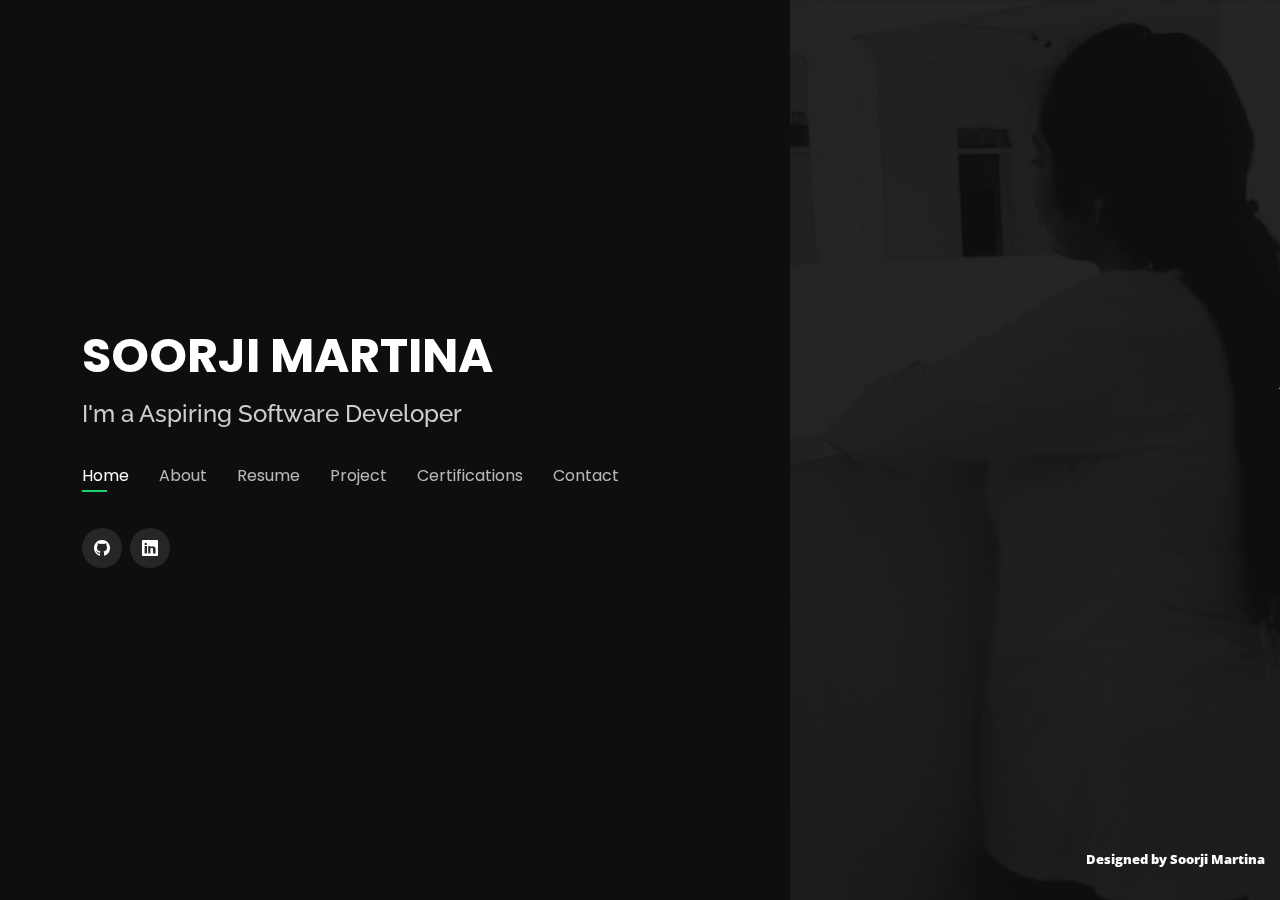
==== commit de23b03c: "Update index.html" ====
--- a/index.html
+++ b/index.html
@@ -53,7 +53,7 @@
           <li><a class="nav-link" href="#about">About</a></li>
           <li><a class="nav-link" href="#resume">Resume</a></li>
           <li><a class="nav-link" href="#services">Project</a></li>
-          <li><a class="nav-link" href="#portfolio">Certification</a></li>
+          <li><a class="nav-link" href="#portfolio">Certifications</a></li>
           <li><a class="nav-link" href="#contact">Contact</a></li>
         </ul>
         <i class="bi bi-list mobile-nav-toggle"></i>
@@ -552,7 +552,7 @@
     <div class="container">
 
       <div class="section-title">
-        <h2>PROJECTS</h2>
+        <h2>PROJECT</h2>
         <p>My Project</p>
       </div>
 
@@ -567,7 +567,7 @@
           </div>
         </div>
       </div>
-      
+
     </div>
   </section>
 </div>
--- a/assets/css/style.css
+++ b/assets/css/style.css
@@ -742,7 +742,7 @@
 }
 
 .services .icon-box:hover {
-  background: #18d26e;
+  background: #040404;
   border-color: #18d26e;
 }
 
@@ -751,7 +751,7 @@
 }
 
 .services .icon-box:hover .icon i {
-  color: #18d26e;
+  color: #040404;
 }
 
 .services .icon-box:hover .icon::before {
@@ -843,8 +843,8 @@
 .portfolio .portfolio-wrap .portfolio-info::before {
   display: block;
   content: "";
-  width: 48px;
-  height: 48px;
+  width: 200px;
+  height: 100px;
   position: absolute;
   top: 35px;
   left: 35px;
@@ -908,7 +908,7 @@
 }
 
 .portfolio .portfolio-wrap:hover .portfolio-info {
-  opacity: 1;
+  opacity: 5;
 }
 
 .portfolio .portfolio-wrap:hover .portfolio-info::before {
@@ -1191,4 +1191,4 @@
 
 .credits a:hover {
   color: #fff;
-}+}
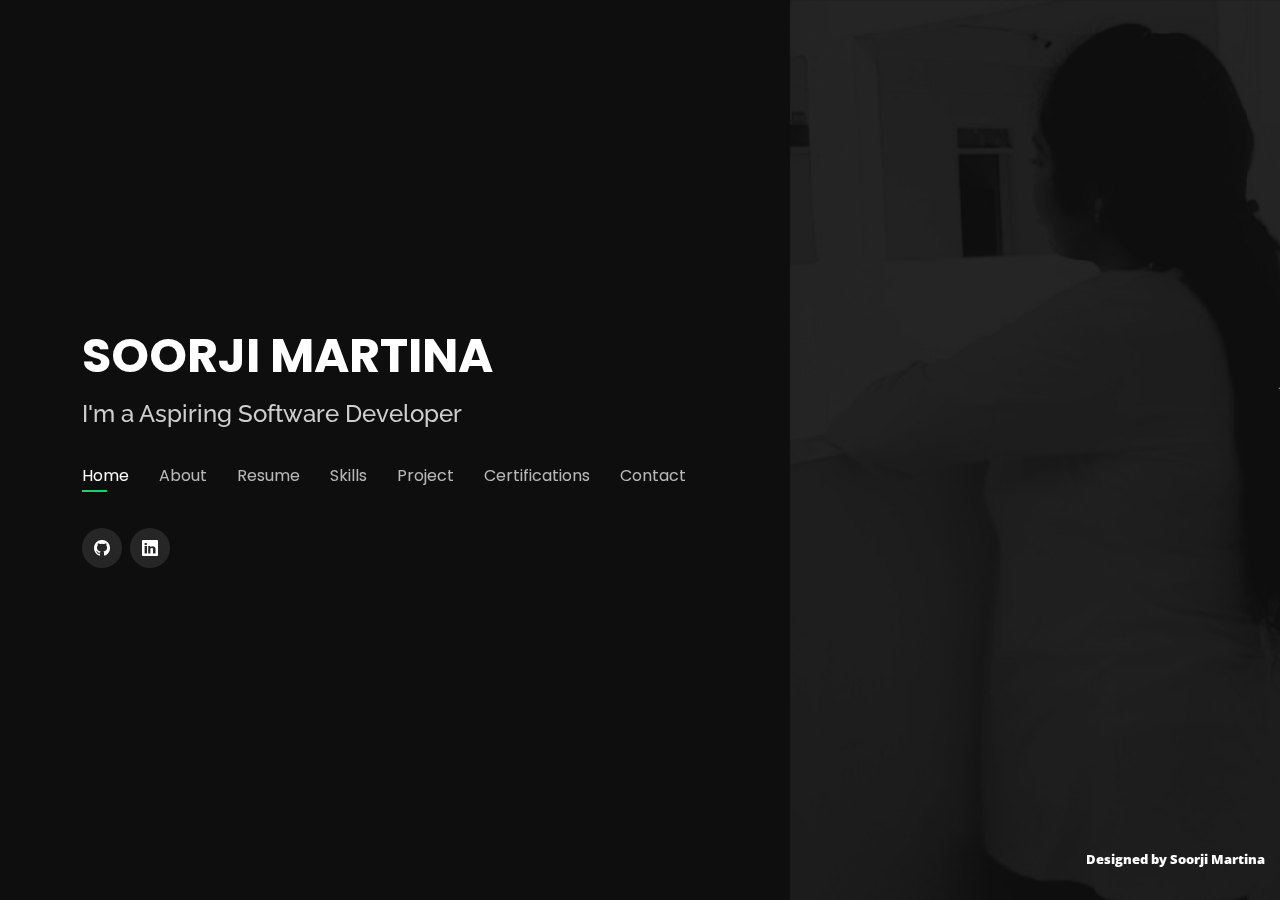
==== commit a9fcd703: "Update index.html" ====
--- a/index.html
+++ b/index.html
@@ -52,6 +52,7 @@
           <li><a class="nav-link active" href="#header">Home</a></li>
           <li><a class="nav-link" href="#about">About</a></li>
           <li><a class="nav-link" href="#resume">Resume</a></li>
+           <li><a class="nav-link" href="#skills">Skills</a></li>
           <li><a class="nav-link" href="#services">Project</a></li>
           <li><a class="nav-link" href="#portfolio">Certifications</a></li>
           <li><a class="nav-link" href="#contact">Contact</a></li>
@@ -156,7 +157,7 @@
     End Counts -->
     <!-- skills -->
     <!-- Coding Platform -->
-     <div class="skills container">
+   <!---  <div class="skills container">
 
       <div class="section-title">
         <h2>Skills</h2><br>
@@ -166,26 +167,26 @@
                 <div class="col-lg-3 col-md-4 mt-4 mt-md-0">
                    <div class="d-flex align-items-center justify-content-center mb-4"> 
                 <img src="assets/img/skills/html.png" class="skills-img" alt="" height="100" width="100"></a>
-               <!--<span><h3 class="font-weight-bold m-0" style="padding: 0 10px 0 10px">HTML</h3></span> -->
+               <span><h3 class="font-weight-bold m-0" style="padding: 0 10px 0 10px">HTML</h3></span> 
             </div>
           </div>
                 <div class="col-lg-3 col-md-4 mt-4 mt-md-0">
                    <div class="d-flex align-items-center justify-content-center mb-4"> 
              <img src="assets/img/skills/css.png" class="coding-img" alt="" height="100" width="100"></a>
-               <!-- <span><h4 class="font-weight-bold m-0" style="padding: 0 10px 0 10px">  Leetcode</h4></span> -->
+                <span><h4 class="font-weight-bold m-0" style="padding: 0 10px 0 10px">  Leetcode</h4></span> 
             </div>
           </div>
           
           <div class="col-lg-3 col-md-4 mt-4 mt-md-0">
                    <div class="d-flex align-items-center justify-content-center mb-4"> 
               <img src="assets/img/skills/Photoshop.jpg" class="coding-img" alt="" height="100" width="100"></a>
-               <!-- <span><h4 class="font-weight-bold m-0" style="padding: 0 10px 0 10px">  Leetcode</h4></span> -->
+                <span><h4 class="font-weight-bold m-0" style="padding: 0 10px 0 10px">  Leetcode</h4></span> 
             </div>
           </div>
           <div class="col-lg-3 col-md-4 mt-4 mt-md-0">
                    <div class="d-flex align-items-center justify-content-center mb-4"> 
                <img src="assets/img/skills/mxp.jpg" class="coding-img" alt="" height="100" width="100"></a>
-               <!-- <span><h4 class="font-weight-bold m-0" style="padding: 0 10px 0 10px">  Leetcode</h4></span> -->
+                <span><h4 class="font-weight-bold m-0" style="padding: 0 10px 0 10px">  Leetcode</h4></span> 
             </div>
           </div>
         </div><br>
@@ -193,28 +194,28 @@
            <div class="col-lg-3 col-md-4 mt-4 mt-md-0">
                    <div class="d-flex align-items-center justify-content-center mb-4"> 
                <img src="assets/img/skills/c.png" class="coding-img" alt="" height="100" width="100"></a>
-               <!-- <span><h4 class="font-weight-bold m-0" style="padding: 0 10px 0 10px">  Leetcode</h4></span> -->
+                <span><h4 class="font-weight-bold m-0" style="padding: 0 10px 0 10px">  Leetcode</h4></span> 
             </div>
           </div>
            <div class="col-lg-3 col-md-4 mt-4 mt-md-0">
                    <div class="d-flex align-items-center justify-content-center mb-4"> 
                <img src="assets/img/skills/java.png" class="coding-img" alt="" height="100" width="100"></a>
-               <!-- <span><h4 class="font-weight-bold m-0" style="padding: 0 10px 0 10px">  Leetcode</h4></span> -->
+               <span><h4 class="font-weight-bold m-0" style="padding: 0 10px 0 10px">  Leetcode</h4></span> 
             </div>
           </div>
            <div class="col-lg-3 col-md-4 mt-4 mt-md-0">
                    <div class="d-flex align-items-center justify-content-center mb-4"> 
                <img src="assets/img/skills/python.png" class="coding-img" alt="" height="100" width="100"></a>
-               <!-- <span><h4 class="font-weight-bold m-0" style="padding: 0 10px 0 10px">  Leetcode</h4></span> -->
+               <span><h4 class="font-weight-bold m-0" style="padding: 0 10px 0 10px">  Leetcode</h4></span> 
             </div>
           </div>
           <div class="col-lg-3 col-md-4 mt-4 mt-md-0">
                    <div class="d-flex align-items-center justify-content-center mb-4"> 
                <img src="assets/img/skills/ps.jpg" class="coding-img" alt="" height="100" width="100"></a>
-               <!-- <span><h4 class="font-weight-bold m-0" style="padding: 0 10px 0 10px">  Leetcode</h4></span> -->
-            </div>
-          </div>
-        </div>
+                <span><h4 class="font-weight-bold m-0" style="padding: 0 10px 0 10px">  Leetcode</h4></span> 
+            </div>
+          </div>
+        </div> -->
 
     <!-- ======= Skills  ======= 
     <div class="skills container">
@@ -536,8 +537,8 @@
             <h4> Smart Watering System</h4>
             <p><em>Domain : IOT</em></p>
               <ul><em>
-                <li>The project "SMART WATERING SYSTEM" which enables farmers and home gardeners to water the plants automatically based on the moisture content of the soil.</li>
-              <li>This Application used for automatic control of smart watering project is Blynk App , using this app we can automatically On and Off the water supply to the plants where ever place we are in.</li>
+                <li>The project "SMART WATERING SYSTEM" which enables farmers and home gardeners to water the plants automatically based on the moisture content of the soil.</li> <br>
+              <li> Using <b>Blynk App</b>, using this app we can automatically On and Off the water supply to the plants where ever place we are in.</li><br>
               <li>It hepls the farmers in effective manner to water the crops in their feild.</li>
             </em></ul>
           </div>
@@ -546,7 +547,87 @@
 
     </div>
   </section><!-- End Resume Section -->
-
+  <section id="skills" class="skills">
+  <div class="skills container">
+
+    <div class="section-title">
+      <h2>Programming Languages</h2><br>
+    </div>
+     <div class="skills-item">
+      <div class ="row">
+        <div class="col-lg-3 col-md-4 mt-4 mt-md-0">
+                <div class="d-flex align-items-center justify-content-center mb-4"> 
+            <img src="assets/img/skills/c.png" class="coding-img" alt="" height="100" width="100"></a>
+            <!-- <span><h4 class="font-weight-bold m-0" style="padding: 0 10px 0 10px">  Leetcode</h4></span> -->
+         </div>
+       </div>
+        <div class="col-lg-3 col-md-4 mt-4 mt-md-0">
+                <div class="d-flex align-items-center justify-content-center mb-4"> 
+            <img src="assets/img/skills/java.png" class="coding-img" alt="" height="100" width="100"></a>
+            <!-- <span><h4 class="font-weight-bold m-0" style="padding: 0 10px 0 10px">  Leetcode</h4></span> -->
+         </div>
+       </div>
+        <div class="col-lg-3 col-md-4 mt-4 mt-md-0">
+                <div class="d-flex align-items-center justify-content-center mb-4"> 
+            <img src="assets/img/skills/python.png" class="coding-img" alt="" height="100" width="100"></a>
+            <!-- <span><h4 class="font-weight-bold m-0" style="padding: 0 10px 0 10px">  Leetcode</h4></span> -->
+         </div>
+       </div>
+       <div class="skills container">
+
+        <div class="section-title">
+          <h2>Web Technologies</h2><br>
+        </div>
+          <div class="row">
+              <div class="col-lg-3 col-md-4 mt-4 mt-md-0">
+                 <div class="d-flex align-items-center justify-content-center mb-4"> 
+              <img src="assets/img/skills/html.png" class="skills-img" alt="" height="100" width="100"></a>
+             <!--<span><h3 class="font-weight-bold m-0" style="padding: 0 10px 0 10px">HTML</h3></span> -->
+          </div>
+        </div>
+              <div class="col-lg-3 col-md-4 mt-4 mt-md-0">
+                 <div class="d-flex align-items-center justify-content-center mb-4"> 
+           <img src="assets/img/skills/css.png" class="coding-img" alt="" height="100" width="100"></a>
+             <!-- <span><h4 class="font-weight-bold m-0" style="padding: 0 10px 0 10px">  Leetcode</h4></span> -->
+          </div>
+        </div>
+        
+      <!-----  <div class="col-lg-3 col-md-4 mt-4 mt-md-0">
+                 <div class="d-flex align-items-center justify-content-center mb-4"> 
+            <img src="assets/img/skills/Photoshop.jpg" class="coding-img" alt="" height="100" width="100"></a>
+              <span><h4 class="font-weight-bold m-0" style="padding: 0 10px 0 10px">  Leetcode</h4></span> 
+          </div>
+        </div>
+        <div class="col-lg-3 col-md-4 mt-4 mt-md-0">
+                 <div class="d-flex align-items-center justify-content-center mb-4"> 
+             <img src="assets/img/skills/mxp.jpg" class="coding-img" alt="" height="100" width="100"></a>
+              <span><h4 class="font-weight-bold m-0" style="padding: 0 10px 0 10px">  Leetcode</h4></span>
+          </div>
+        </div>
+      </div><br>
+     
+        <div class="col-lg-3 col-md-4 mt-4 mt-md-0">
+                 <div class="d-flex align-items-center justify-content-center mb-4"> 
+             <img src="assets/img/skills/ps.jpg" class="coding-img" alt="" height="100" width="100"></a>
+              <span><h4 class="font-weight-bold m-0" style="padding: 0 10px 0 10px">  Leetcode</h4></span> 
+          </div>-->
+          <div class="skills container">
+
+            <div class="section-title">
+              <h2>Query Language</h2><br>
+            </div>
+              <div class="row">
+                  <div class="col-lg-3 col-md-4 mt-4 mt-md-0">
+                     <div class="d-flex align-items-center justify-content-center mb-4"> 
+                  <img src="assets/img/skills/sql.png" class="skills-img" alt="" height="100" width="100"></a>
+                 <!--<span><h3 class="font-weight-bold m-0" style="padding: 0 10px 0 10px">HTML</h3></span> -->
+              </div>
+            </div>
+        </div>
+      </div>
+</div>
+</div>
+</section>
   <!-- ======= Services Section ======= -->
  <section id="services" class="services">
     <div class="container">
@@ -559,10 +640,10 @@
       <div class="row">
         <div class="col-lg-4 col-md-6">
           <div class="icon-box">
-            <h4>SMART WATERING SYSTEM</a></h4>
-            <a href="assets/img/portfolio/project-1.jpeg" alt="" height="400" width="400"data-gallery="portfolioGallery" class="portfolio-lightbox"><i class="bx bx-plus"></i></a>
+            <h4><a href="portfolio-details.html">SMART WATERING SYSTEM</a></h4>
+            <!--<a href="assets/img/portfolio/project-1.jpeg" alt="" height="400" width="400"data-gallery="portfolioGallery" class="portfolio-lightbox"><i class="bx bx-plus"></i></a>
                <a href="portfolio-details.html" data-gallery="portfolioDetailsGallery" data-glightbox="type: external" class="portfolio-details-lightbox" title="Portfolio Details"><i class="bx bx-link"></i></a>
-            <!--<p>This project is an Internet of Things (IOT) based domain and developed using an Arduino software which enables farmers and home gardeners to water the plants automatically based on the moisture content of the soil, using Blynk App we can automatically On and Off the water supply to the plants wherever we are.
+            <p>This project is an Internet of Things (IOT) based domain and developed using an Arduino software which enables farmers and home gardeners to water the plants automatically based on the moisture content of the soil, using Blynk App we can automatically On and Off the water supply to the plants wherever we are.
       </p>-->
           </div>
         </div>
